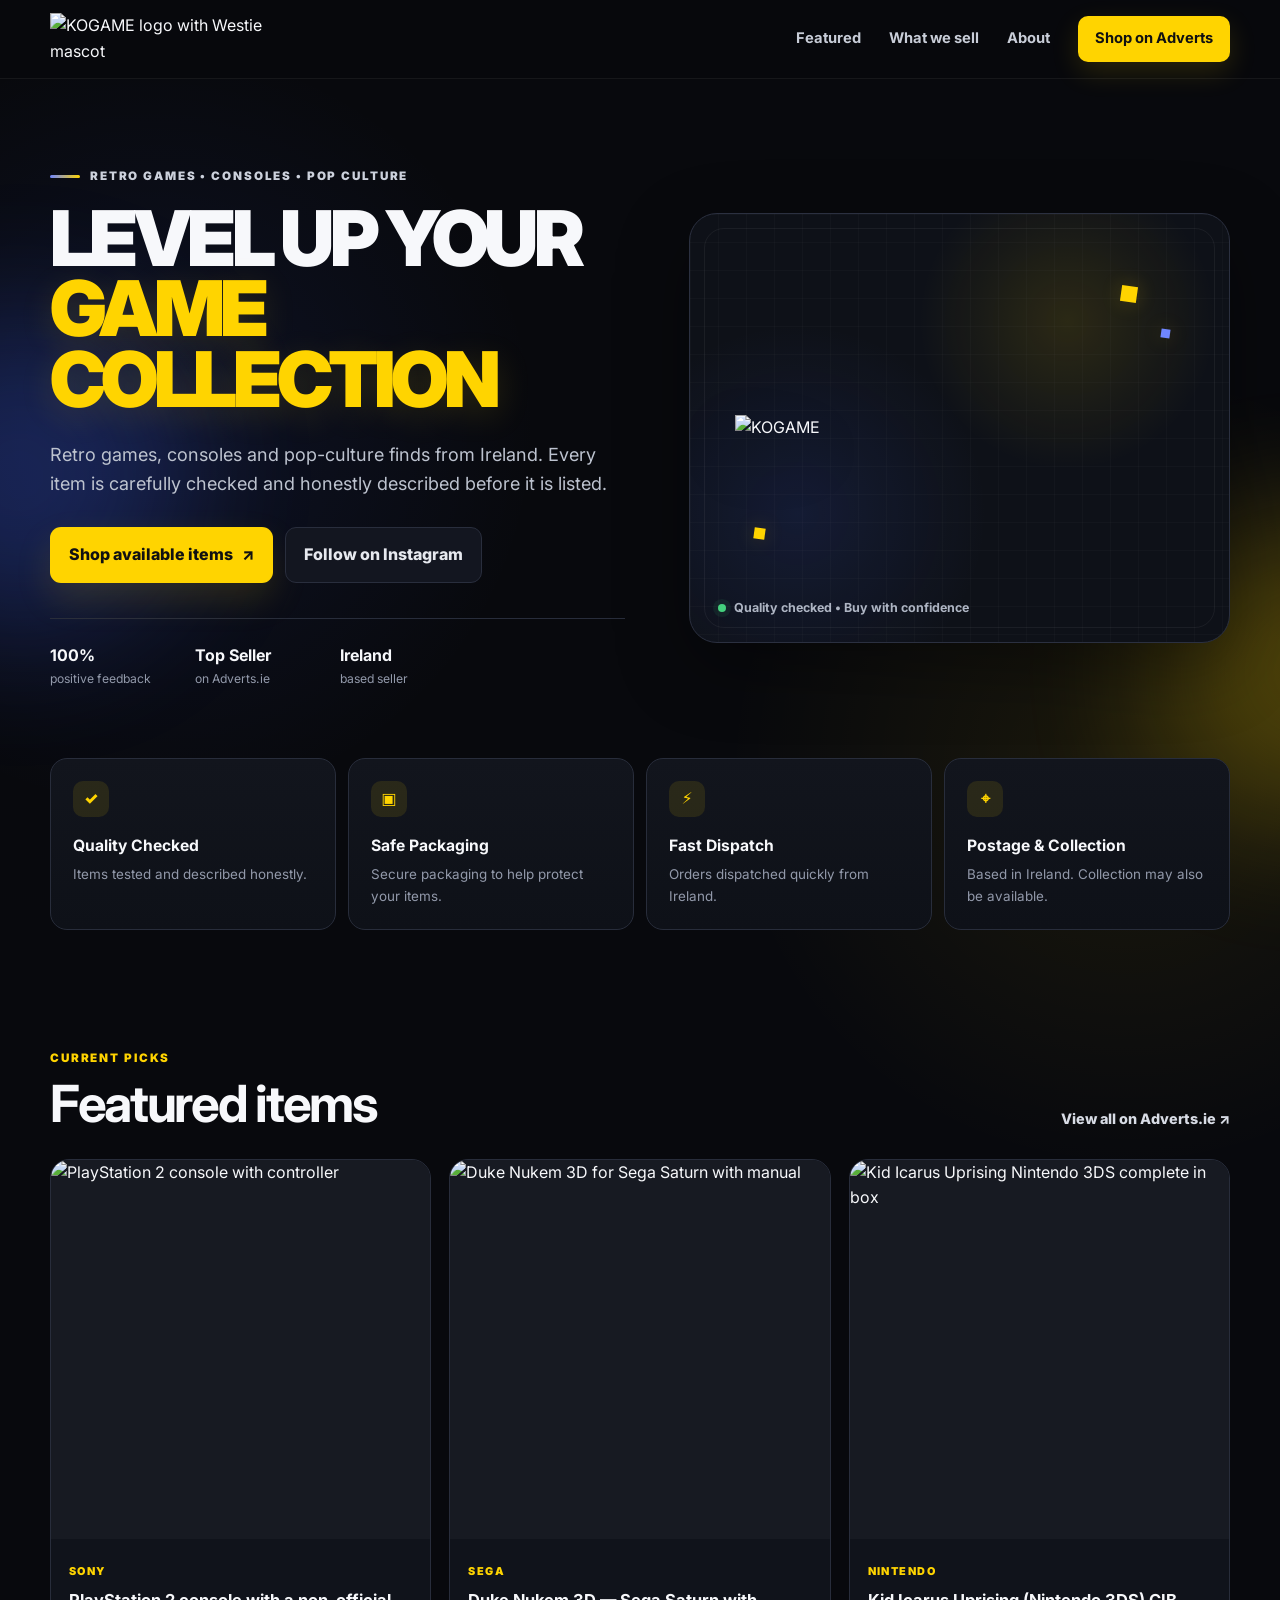
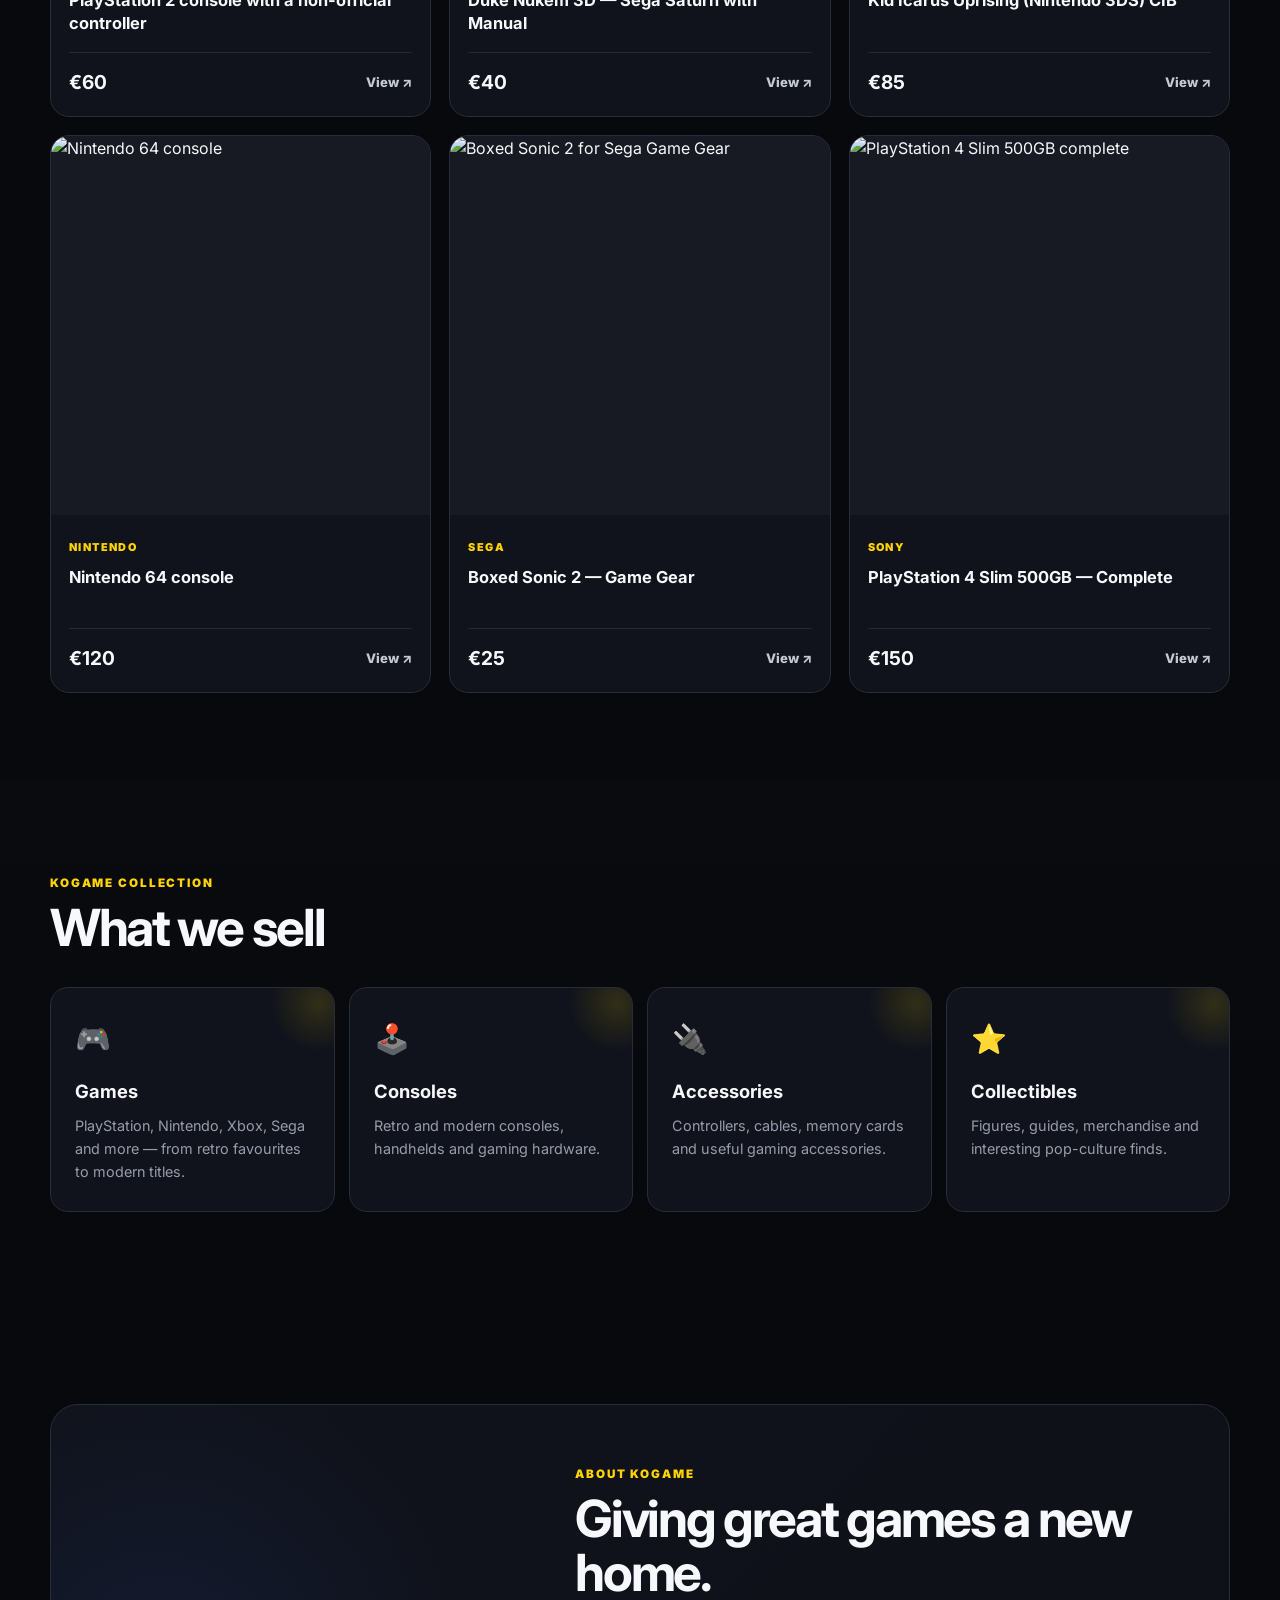
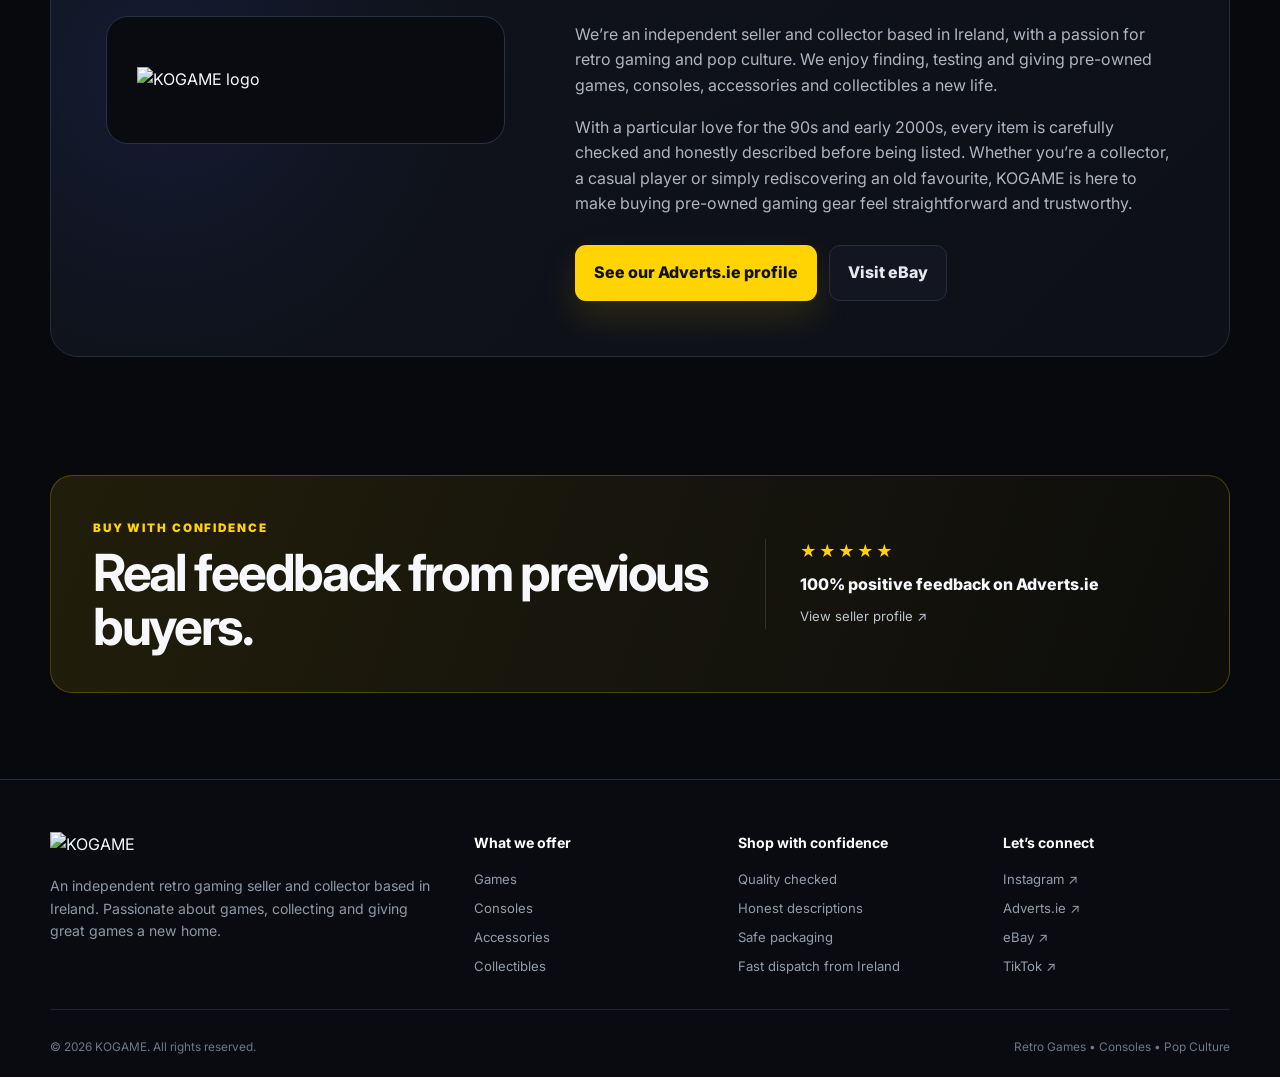
==== index.html @ 43f3b48e "Add files via upload" ====
<!doctype html>
<html lang="en">
<head>
  <meta charset="utf-8">
  <meta name="viewport" content="width=device-width, initial-scale=1">
  <title>KOGAME | Retro Gaming Shop Ireland</title>
  <meta name="description" content="KOGAME is an Ireland-based retro gaming seller offering tested pre-owned games, consoles, accessories and pop-culture collectibles.">
  <meta name="keywords" content="retro gaming Ireland, retro games Ireland, used games Ireland, consoles Ireland, gaming collectibles Ireland, KOGAME">
  <meta name="theme-color" content="#08090d">
  <meta property="og:title" content="KOGAME | Retro Gaming Shop Ireland">
  <meta property="og:description" content="Tested pre-owned games, consoles, accessories and pop-culture finds from Ireland.">
  <meta property="og:type" content="website">
  <meta property="og:url" content="https://kogame.ie/">
  <link rel="icon" type="image/png" href="assets/favicon.png">
  <link rel="preconnect" href="https://fonts.googleapis.com">
  <link rel="preconnect" href="https://fonts.gstatic.com" crossorigin>
  <link href="https://fonts.googleapis.com/css2?family=Inter:wght@400;500;600;700;800;900&display=swap" rel="stylesheet">
  <link rel="stylesheet" href="styles.css">
</head>
<body>
  <div class="page-glow glow-one"></div>
  <div class="page-glow glow-two"></div>

  <header class="site-header">
    <div class="wrap nav-wrap">
      <a class="brand" href="#top" aria-label="KOGAME home">
        <img src="assets/kogame-logo.png" alt="KOGAME logo with Westie mascot">
      </a>

      <button class="menu-toggle" aria-expanded="false" aria-controls="nav-links" aria-label="Open menu">
        <span></span><span></span><span></span>
      </button>

      <nav id="nav-links" class="nav-links">
        <a href="#featured">Featured</a>
        <a href="#what-we-sell">What we sell</a>
        <a href="#about">About</a>
        <a class="nav-cta" href="https://www.adverts.ie/member/2061189" target="_blank" rel="noopener">Shop on Adverts</a>
      </nav>
    </div>
  </header>

  <main id="top">
    <section class="hero">
      <div class="wrap hero-grid">
        <div class="hero-copy">
          <div class="eyebrow"><span></span> RETRO GAMES • CONSOLES • POP CULTURE</div>
          <h1>LEVEL UP YOUR<br><em>GAME COLLECTION</em></h1>
          <p class="hero-lead">Retro games, consoles and pop-culture finds from Ireland. Every item is carefully checked and honestly described before it is listed.</p>

          <div class="hero-actions">
            <a class="button primary" href="https://www.adverts.ie/member/2061189" target="_blank" rel="noopener">
              Shop available items
              <span aria-hidden="true">↗</span>
            </a>
            <a class="button ghost" href="https://www.instagram.com/kogamepopculture/" target="_blank" rel="noopener">Follow on Instagram</a>
          </div>

          <div class="proof-row">
            <div class="proof"><strong>100%</strong><span>positive feedback</span></div>
            <div class="proof"><strong>Top Seller</strong><span>on Adverts.ie</span></div>
            <div class="proof"><strong>Ireland</strong><span>based seller</span></div>
          </div>
        </div>

        <div class="hero-card">
          <div class="pixel pixel-a"></div>
          <div class="pixel pixel-b"></div>
          <div class="pixel pixel-c"></div>
          <div class="logo-stage">
            <img src="assets/kogame-logo.png" alt="KOGAME">
          </div>
          <div class="hero-card-footer">
            <span class="status-dot"></span>
            <span>Quality checked • Buy with confidence</span>
          </div>
        </div>
      </div>
    </section>

    <section class="trust-section">
      <div class="wrap trust-grid">
        <article class="trust-card">
          <div class="icon">✓</div>
          <h3>Quality Checked</h3>
          <p>Items tested and described honestly.</p>
        </article>
        <article class="trust-card">
          <div class="icon">▣</div>
          <h3>Safe Packaging</h3>
          <p>Secure packaging to help protect your items.</p>
        </article>
        <article class="trust-card">
          <div class="icon">⚡</div>
          <h3>Fast Dispatch</h3>
          <p>Orders dispatched quickly from Ireland.</p>
        </article>
        <article class="trust-card">
          <div class="icon">⌖</div>
          <h3>Postage & Collection</h3>
          <p>Based in Ireland. Collection may also be available.</p>
        </article>
      </div>
    </section>

    <section id="featured" class="section">
      <div class="wrap">
        <div class="section-heading">
          <div>
            <span class="kicker">CURRENT PICKS</span>
            <h2>Featured items</h2>
          </div>
          <a class="text-link" href="https://www.adverts.ie/member/2061189" target="_blank" rel="noopener">View all on Adverts.ie ↗</a>
        </div>

        <div class="product-grid">
          <article class="product-card">
            <a class="product-image" href="https://www.adverts.ie/playstation/playstation-2-console-with-a-non-official-controller/36833273" target="_blank" rel="noopener">
              <img src="https://static.wixstatic.com/media/7bc975_0e3e4da0a4d94efbb46abf03404a0f19~mv2.jpg/v1/fill/w_980,h_1350,al_c,q_85/20250413_144053.jpg" alt="PlayStation 2 console with controller" loading="lazy">
            </a>
            <div class="product-info">
              <span class="product-brand">Sony</span>
              <h3>PlayStation 2 console with a non-official controller</h3>
              <div class="product-bottom"><strong>€60</strong><a href="https://www.adverts.ie/playstation/playstation-2-console-with-a-non-official-controller/36833273" target="_blank" rel="noopener">View ↗</a></div>
            </div>
          </article>

          <article class="product-card">
            <a class="product-image" href="https://www.adverts.ie/arcade-retro/duke-nukem-3d-sega-saturn-with-manual/36929837" target="_blank" rel="noopener">
              <img src="https://static.wixstatic.com/media/7bc975_12a487d475cb450f885eb9f6accb5425~mv2.jpg/v1/fill/w_980,h_1457,al_c,q_85/20250413_173059.jpg" alt="Duke Nukem 3D for Sega Saturn with manual" loading="lazy">
            </a>
            <div class="product-info">
              <span class="product-brand">Sega</span>
              <h3>Duke Nukem 3D — Sega Saturn with Manual</h3>
              <div class="product-bottom"><strong>€40</strong><a href="https://www.adverts.ie/arcade-retro/duke-nukem-3d-sega-saturn-with-manual/36929837" target="_blank" rel="noopener">View ↗</a></div>
            </div>
          </article>

          <article class="product-card">
            <a class="product-image" href="https://www.adverts.ie/nintendo/kid-icarus-uprising-nintendo-3ds-cib-with-stand-and-cards-pal/39931054" target="_blank" rel="noopener">
              <img src="https://static.wixstatic.com/media/7bc975_9c5484ed12184a1ba7203ce684be5d2c~mv2.jpg/v1/fill/w_980,h_1028,al_c,q_85/20241116_083157.jpg" alt="Kid Icarus Uprising Nintendo 3DS complete in box" loading="lazy">
            </a>
            <div class="product-info">
              <span class="product-brand">Nintendo</span>
              <h3>Kid Icarus Uprising (Nintendo 3DS) CIB</h3>
              <div class="product-bottom"><strong>€85</strong><a href="https://www.adverts.ie/nintendo/kid-icarus-uprising-nintendo-3ds-cib-with-stand-and-cards-pal/39931054" target="_blank" rel="noopener">View ↗</a></div>
            </div>
          </article>

          <article class="product-card">
            <a class="product-image" href="https://www.adverts.ie/arcade-retro/nintendo-64-console/37557408" target="_blank" rel="noopener">
              <img src="https://static.wixstatic.com/media/7bc975_3c72bf5813f84c12871829c05ad9ed45~mv2.jpg/v1/fill/w_980,h_1054,al_c,q_85/20250705_085246.jpg" alt="Nintendo 64 console" loading="lazy">
            </a>
            <div class="product-info">
              <span class="product-brand">Nintendo</span>
              <h3>Nintendo 64 console</h3>
              <div class="product-bottom"><strong>€120</strong><a href="https://www.adverts.ie/arcade-retro/nintendo-64-console/37557408" target="_blank" rel="noopener">View ↗</a></div>
            </div>
          </article>

          <article class="product-card">
            <a class="product-image" href="https://www.adverts.ie/arcade-retro/boxed-sonic-2-game-gear/37186653" target="_blank" rel="noopener">
              <img src="https://static.wixstatic.com/media/7bc975_0bd6bf975157404e984df3b01d45c273~mv2.jpg/v1/fill/w_980,h_1094,al_c,q_85/20240907_174640.jpg" alt="Boxed Sonic 2 for Sega Game Gear" loading="lazy">
            </a>
            <div class="product-info">
              <span class="product-brand">Sega</span>
              <h3>Boxed Sonic 2 — Game Gear</h3>
              <div class="product-bottom"><strong>€25</strong><a href="https://www.adverts.ie/arcade-retro/boxed-sonic-2-game-gear/37186653" target="_blank" rel="noopener">View ↗</a></div>
            </div>
          </article>

          <article class="product-card">
            <a class="product-image" href="https://www.adverts.ie/playstation/playstation-4-slim-500gb-complete/40057435" target="_blank" rel="noopener">
              <img src="https://static.wixstatic.com/media/7bc975_f4949ce1ba084eb2b33ee7a012482999~mv2.jpg/v1/fill/w_980,h_1083,al_c,q_85/IMG_0043.jpg" alt="PlayStation 4 Slim 500GB complete" loading="lazy">
            </a>
            <div class="product-info">
              <span class="product-brand">Sony</span>
              <h3>PlayStation 4 Slim 500GB — Complete</h3>
              <div class="product-bottom"><strong>€150</strong><a href="https://www.adverts.ie/playstation/playstation-4-slim-500gb-complete/40057435" target="_blank" rel="noopener">View ↗</a></div>
            </div>
          </article>
        </div>
      </div>
    </section>

    <section id="what-we-sell" class="section categories-section">
      <div class="wrap">
        <div class="section-heading simple">
          <div>
            <span class="kicker">KOGAME COLLECTION</span>
            <h2>What we sell</h2>
          </div>
        </div>

        <div class="category-grid">
          <article class="category-card">
            <span class="category-icon">🎮</span>
            <h3>Games</h3>
            <p>PlayStation, Nintendo, Xbox, Sega and more — from retro favourites to modern titles.</p>
          </article>
          <article class="category-card">
            <span class="category-icon">🕹️</span>
            <h3>Consoles</h3>
            <p>Retro and modern consoles, handhelds and gaming hardware.</p>
          </article>
          <article class="category-card">
            <span class="category-icon">🔌</span>
            <h3>Accessories</h3>
            <p>Controllers, cables, memory cards and useful gaming accessories.</p>
          </article>
          <article class="category-card">
            <span class="category-icon">⭐</span>
            <h3>Collectibles</h3>
            <p>Figures, guides, merchandise and interesting pop-culture finds.</p>
          </article>
        </div>
      </div>
    </section>

    <section id="about" class="section about-section">
      <div class="wrap about-grid">
        <div class="about-logo">
          <img src="assets/kogame-logo.png" alt="KOGAME logo">
        </div>
        <div class="about-copy">
          <span class="kicker">ABOUT KOGAME</span>
          <h2>Giving great games a new home.</h2>
          <p>We’re an independent seller and collector based in Ireland, with a passion for retro gaming and pop culture. We enjoy finding, testing and giving pre-owned games, consoles, accessories and collectibles a new life.</p>
          <p>With a particular love for the 90s and early 2000s, every item is carefully checked and honestly described before being listed. Whether you’re a collector, a casual player or simply rediscovering an old favourite, KOGAME is here to make buying pre-owned gaming gear feel straightforward and trustworthy.</p>
          <div class="about-actions">
            <a class="button primary" href="https://www.adverts.ie/member/2061189" target="_blank" rel="noopener">See our Adverts.ie profile</a>
            <a class="button ghost" href="https://www.ebay.ie/usr/kogame-popculture" target="_blank" rel="noopener">Visit eBay</a>
          </div>
        </div>
      </div>
    </section>

    <section class="feedback-strip">
      <div class="wrap feedback-inner">
        <div>
          <span class="kicker">BUY WITH CONFIDENCE</span>
          <h2>Real feedback from previous buyers.</h2>
        </div>
        <div class="feedback-quote">
          <span class="stars">★★★★★</span>
          <p>100% positive feedback on Adverts.ie</p>
          <a href="https://www.adverts.ie/member/2061189" target="_blank" rel="noopener">View seller profile ↗</a>
        </div>
      </div>
    </section>
  </main>

  <footer>
    <div class="wrap footer-grid">
      <div class="footer-brand">
        <img src="assets/kogame-logo.png" alt="KOGAME">
        <p>An independent retro gaming seller and collector based in Ireland. Passionate about games, collecting and giving great games a new home.</p>
      </div>

      <div class="footer-col">
        <h3>What we offer</h3>
        <a href="#what-we-sell">Games</a>
        <a href="#what-we-sell">Consoles</a>
        <a href="#what-we-sell">Accessories</a>
        <a href="#what-we-sell">Collectibles</a>
      </div>

      <div class="footer-col">
        <h3>Shop with confidence</h3>
        <span>Quality checked</span>
        <span>Honest descriptions</span>
        <span>Safe packaging</span>
        <span>Fast dispatch from Ireland</span>
      </div>

      <div class="footer-col">
        <h3>Let’s connect</h3>
        <a href="https://www.instagram.com/kogamepopculture/" target="_blank" rel="noopener">Instagram ↗</a>
        <a href="https://www.adverts.ie/member/2061189" target="_blank" rel="noopener">Adverts.ie ↗</a>
        <a href="https://www.ebay.ie/usr/kogame-popculture" target="_blank" rel="noopener">eBay ↗</a>
        <a href="https://www.tiktok.com/@kogamepopculture" target="_blank" rel="noopener">TikTok ↗</a>
      </div>
    </div>

    <div class="wrap footer-bottom">
      <span>© <span id="year"></span> KOGAME. All rights reserved.</span>
      <span>Retro Games • Consoles • Pop Culture</span>
    </div>
  </footer>

  <script src="script.js"></script>
</body>
</html>
---- styles.css ----
:root{
  --bg:#08090d;
  --bg-2:#0e1017;
  --panel:#12151e;
  --panel-2:#171b26;
  --line:#282d3b;
  --text:#f7f8fb;
  --muted:#a9afbd;
  --yellow:#ffd400;
  --yellow-2:#ffb900;
  --blue:#6f86ff;
  --blue-2:#4166ff;
  --max:1180px;
  --shadow:0 24px 70px rgba(0,0,0,.35);
}

*{box-sizing:border-box}
html{scroll-behavior:smooth}
body{
  margin:0;
  font-family:Inter,system-ui,-apple-system,BlinkMacSystemFont,"Segoe UI",sans-serif;
  color:var(--text);
  background:
    radial-gradient(circle at 12% 10%, rgba(65,102,255,.10), transparent 24rem),
    radial-gradient(circle at 88% 18%, rgba(255,212,0,.08), transparent 25rem),
    var(--bg);
  line-height:1.6;
  overflow-x:hidden;
}
img{max-width:100%;display:block}
a{color:inherit;text-decoration:none}
button{font:inherit}
.wrap{width:min(calc(100% - 40px),var(--max));margin-inline:auto}
.page-glow{position:fixed;pointer-events:none;z-index:-1;filter:blur(70px);opacity:.25;border-radius:999px}
.glow-one{width:320px;height:320px;background:#4166ff;left:-140px;top:35%}
.glow-two{width:300px;height:300px;background:#ffd400;right:-180px;top:58%}

.site-header{
  position:sticky;
  top:0;
  z-index:50;
  background:rgba(8,9,13,.82);
  backdrop-filter:blur(18px);
  border-bottom:1px solid rgba(255,255,255,.06);
}
.nav-wrap{height:78px;display:flex;align-items:center;justify-content:space-between;gap:24px}
.brand{display:flex;align-items:center;width:225px;min-width:180px}
.brand img{width:100%;height:auto}
.nav-links{display:flex;align-items:center;gap:28px;font-size:.92rem;font-weight:700}
.nav-links>a:not(.nav-cta){color:#c8cdd8;transition:.2s ease}
.nav-links>a:not(.nav-cta):hover{color:#fff}
.nav-cta{
  background:var(--yellow);
  color:#111;
  padding:11px 17px;
  border-radius:10px;
  box-shadow:0 10px 28px rgba(255,212,0,.14);
}
.menu-toggle{display:none;background:none;border:0;padding:8px}
.menu-toggle span{display:block;width:24px;height:2px;background:#fff;margin:5px 0;border-radius:99px}

.hero{padding:88px 0 54px}
.hero-grid{display:grid;grid-template-columns:1.03fr .97fr;gap:64px;align-items:center}
.eyebrow,.kicker{font-size:.73rem;font-weight:900;letter-spacing:.16em;color:#ccd1dc}
.eyebrow{display:flex;align-items:center;gap:10px;margin-bottom:18px}
.eyebrow span{width:30px;height:3px;border-radius:99px;background:linear-gradient(90deg,var(--blue),var(--yellow))}
.hero h1{
  font-size:clamp(3rem,6vw,5.8rem);
  letter-spacing:-.06em;
  line-height:.92;
  margin:0 0 24px;
  font-weight:900;
}
.hero h1 em{
  font-style:normal;
  color:var(--yellow);
  text-shadow:0 8px 34px rgba(255,212,0,.14);
}
.hero-lead{font-size:1.13rem;color:#bdc3cf;max-width:650px;margin:0 0 30px}
.hero-actions{display:flex;gap:12px;flex-wrap:wrap}
.button{
  display:inline-flex;
  align-items:center;
  justify-content:center;
  gap:9px;
  padding:14px 18px;
  border-radius:11px;
  font-weight:800;
  border:1px solid transparent;
  transition:.2s ease;
}
.button:hover{transform:translateY(-2px)}
.button.primary{background:var(--yellow);color:#111;box-shadow:0 16px 36px rgba(255,212,0,.13)}
.button.primary:hover{background:#ffe038}
.button.ghost{background:#131620;border-color:#292e3d;color:#e7e9ef}
.button.ghost:hover{border-color:#454c60;background:#181c27}
.proof-row{display:flex;flex-wrap:wrap;gap:20px;margin-top:35px;padding-top:24px;border-top:1px solid var(--line)}
.proof{display:flex;flex-direction:column;min-width:125px}
.proof strong{font-size:1rem}
.proof span{font-size:.76rem;color:#9299aa}

.hero-card{
  min-height:430px;
  position:relative;
  border:1px solid #2b3040;
  border-radius:28px;
  background:
    linear-gradient(rgba(255,255,255,.018) 1px, transparent 1px),
    linear-gradient(90deg, rgba(255,255,255,.018) 1px, transparent 1px),
    radial-gradient(circle at 70% 25%,rgba(255,212,0,.12),transparent 30%),
    radial-gradient(circle at 20% 70%,rgba(65,102,255,.12),transparent 36%),
    #0e1118;
  background-size:28px 28px,28px 28px,auto,auto,auto;
  box-shadow:var(--shadow);
  overflow:hidden;
  display:flex;
  align-items:center;
  justify-content:center;
  padding:45px;
}
.hero-card:before{
  content:"";
  position:absolute;
  inset:14px;
  border:1px solid rgba(255,255,255,.055);
  border-radius:20px;
}
.logo-stage{position:relative;z-index:2;width:100%;filter:drop-shadow(0 24px 28px rgba(0,0,0,.48))}
.hero-card-footer{
  position:absolute;
  left:28px;right:28px;bottom:24px;
  display:flex;align-items:center;gap:8px;
  color:#aeb5c3;font-size:.78rem;font-weight:700;
}
.status-dot{width:8px;height:8px;background:#44d17d;border-radius:50%;box-shadow:0 0 0 5px rgba(68,209,125,.08)}
.pixel{position:absolute;background:var(--yellow);transform:rotate(8deg);box-shadow:0 0 20px rgba(255,212,0,.22)}
.pixel-a{width:16px;height:16px;right:17%;top:17%}
.pixel-b{width:9px;height:9px;right:11%;top:27%;background:var(--blue)}
.pixel-c{width:11px;height:11px;left:12%;bottom:24%}

.trust-section{padding:16px 0 26px}
.trust-grid{display:grid;grid-template-columns:repeat(4,1fr);gap:12px}
.trust-card{
  padding:22px;
  border:1px solid var(--line);
  border-radius:17px;
  background:linear-gradient(180deg,#12151d,#0e1118);
}
.trust-card .icon{
  width:36px;height:36px;border-radius:10px;
  display:grid;place-items:center;
  background:rgba(255,212,0,.10);
  color:var(--yellow);
  margin-bottom:16px;
  font-weight:900;
}
.trust-card h3{margin:0 0 6px;font-size:.98rem}
.trust-card p{margin:0;color:#9299aa;font-size:.84rem}

.section{padding:88px 0}
.section-heading{display:flex;align-items:end;justify-content:space-between;gap:24px;margin-bottom:28px}
.section-heading.simple{margin-bottom:32px}
.section h2,.feedback-strip h2{font-size:clamp(2rem,4vw,3.4rem);line-height:1.05;letter-spacing:-.045em;margin:7px 0 0}
.kicker{color:var(--yellow)}
.text-link{font-size:.9rem;font-weight:800;color:#d8dce5}
.text-link:hover{color:var(--yellow)}

.product-grid{display:grid;grid-template-columns:repeat(3,1fr);gap:18px}
.product-card{
  background:#10131b;
  border:1px solid var(--line);
  border-radius:19px;
  overflow:hidden;
  transition:.23s ease;
}
.product-card:hover{transform:translateY(-5px);border-color:#3b4255;box-shadow:0 20px 55px rgba(0,0,0,.28)}
.product-image{display:block;aspect-ratio:1/1;background:#171a22;overflow:hidden}
.product-image img{width:100%;height:100%;object-fit:cover;transition:transform .35s ease}
.product-card:hover .product-image img{transform:scale(1.035)}
.product-info{padding:18px}
.product-brand{font-size:.68rem;font-weight:900;letter-spacing:.13em;text-transform:uppercase;color:var(--yellow)}
.product-info h3{font-size:1.03rem;line-height:1.35;margin:7px 0 18px;min-height:2.7em}
.product-bottom{display:flex;align-items:center;justify-content:space-between;padding-top:14px;border-top:1px solid #252a36}
.product-bottom strong{font-size:1.2rem}
.product-bottom a{font-size:.82rem;font-weight:800;color:#c4c9d4}
.product-bottom a:hover{color:var(--yellow)}

.categories-section{background:linear-gradient(180deg,rgba(255,255,255,.012),rgba(255,255,255,0))}
.category-grid{display:grid;grid-template-columns:repeat(4,1fr);gap:14px}
.category-card{
  position:relative;
  padding:28px 24px;
  border:1px solid var(--line);
  background:#10131b;
  border-radius:18px;
  overflow:hidden;
}
.category-card:after{
  content:"";position:absolute;right:-35px;top:-35px;width:100px;height:100px;
  background:radial-gradient(circle,rgba(255,212,0,.14),transparent 68%);
}
.category-icon{font-size:1.8rem}
.category-card h3{margin:15px 0 7px;font-size:1.15rem}
.category-card p{margin:0;color:#969dac;font-size:.9rem}

.about-section{padding-top:104px}
.about-grid{
  display:grid;grid-template-columns:.8fr 1.2fr;gap:70px;align-items:center;
  border:1px solid var(--line);border-radius:28px;
  background:
    radial-gradient(circle at 10% 50%,rgba(65,102,255,.10),transparent 28%),
    linear-gradient(135deg,#10131b,#0d1017);
  padding:55px;
}
.about-logo{
  padding:50px 30px;border:1px solid #2b3141;border-radius:22px;
  background:#090b10;
}
.about-copy h2{margin-bottom:22px}
.about-copy p{color:#aeb5c1}
.about-actions{display:flex;gap:12px;flex-wrap:wrap;margin-top:28px}

.feedback-strip{padding:30px 0 86px}
.feedback-inner{
  display:grid;grid-template-columns:1.2fr .8fr;gap:40px;align-items:center;
  padding:38px 42px;border-radius:22px;
  border:1px solid rgba(255,212,0,.24);
  background:linear-gradient(110deg,rgba(255,212,0,.10),rgba(255,212,0,.025));
}
.feedback-quote{border-left:1px solid rgba(255,255,255,.12);padding-left:34px}
.stars{color:var(--yellow);letter-spacing:.12em}
.feedback-quote p{font-weight:800;margin:8px 0 5px}
.feedback-quote a{font-size:.82rem;color:#bfc5d0}

footer{border-top:1px solid var(--line);padding:52px 0 20px;background:#090b10}
.footer-grid{display:grid;grid-template-columns:1.7fr repeat(3,1fr);gap:38px}
.footer-brand img{width:230px;margin-bottom:18px}
.footer-brand p{max-width:430px;color:#8f97a7;font-size:.88rem}
.footer-col{display:flex;flex-direction:column;gap:8px}
.footer-col h3{font-size:.88rem;margin:0 0 7px;color:#fff}
.footer-col a,.footer-col span{font-size:.82rem;color:#949cac}
.footer-col a:hover{color:var(--yellow)}
.footer-bottom{
  display:flex;justify-content:space-between;gap:20px;
  color:#6f7788;font-size:.74rem;
  padding-top:28px;margin-top:32px;border-top:1px solid #202530;
}

@media (max-width: 980px){
  .hero-grid{grid-template-columns:1fr;gap:38px}
  .hero-card{min-height:350px}
  .trust-grid{grid-template-columns:repeat(2,1fr)}
  .product-grid{grid-template-columns:repeat(2,1fr)}
  .category-grid{grid-template-columns:repeat(2,1fr)}
  .about-grid{grid-template-columns:1fr;padding:38px;gap:30px}
  .about-logo{padding:30px}
  .footer-grid{grid-template-columns:repeat(2,1fr)}
}

@media (max-width: 760px){
  .wrap{width:min(calc(100% - 28px),var(--max))}
  .nav-wrap{height:68px}
  .brand{width:190px}
  .menu-toggle{display:block}
  .nav-links{
    display:none;position:absolute;top:68px;left:14px;right:14px;
    background:#11141d;border:1px solid #2a3040;border-radius:16px;
    padding:16px;flex-direction:column;align-items:stretch;gap:4px;
    box-shadow:0 22px 50px rgba(0,0,0,.4);
  }
  .nav-links.open{display:flex}
  .nav-links a{padding:11px 10px}
  .nav-cta{text-align:center;margin-top:5px}
  .hero{padding-top:60px}
  .hero h1{font-size:clamp(2.8rem,14vw,4.4rem)}
  .hero-card{min-height:280px;padding:35px 22px 55px}
  .proof-row{gap:14px}
  .proof{min-width:100px}
  .trust-grid,.product-grid,.category-grid{grid-template-columns:1fr}
  .section{padding:68px 0}
  .section-heading{align-items:flex-start;flex-direction:column}
  .product-info h3{min-height:0}
  .about-grid{padding:26px}
  .feedback-inner{grid-template-columns:1fr;padding:30px 26px}
  .feedback-quote{border-left:0;border-top:1px solid rgba(255,255,255,.12);padding-left:0;padding-top:24px}
  .footer-grid{grid-template-columns:1fr 1fr}
  .footer-brand{grid-column:1/-1}
  .footer-bottom{flex-direction:column}
}

@media (max-width: 480px){
  .brand{width:165px}
  .hero-actions .button{width:100%}
  .trust-grid{grid-template-columns:1fr}
  .footer-grid{grid-template-columns:1fr}
  .footer-brand{grid-column:auto}
}
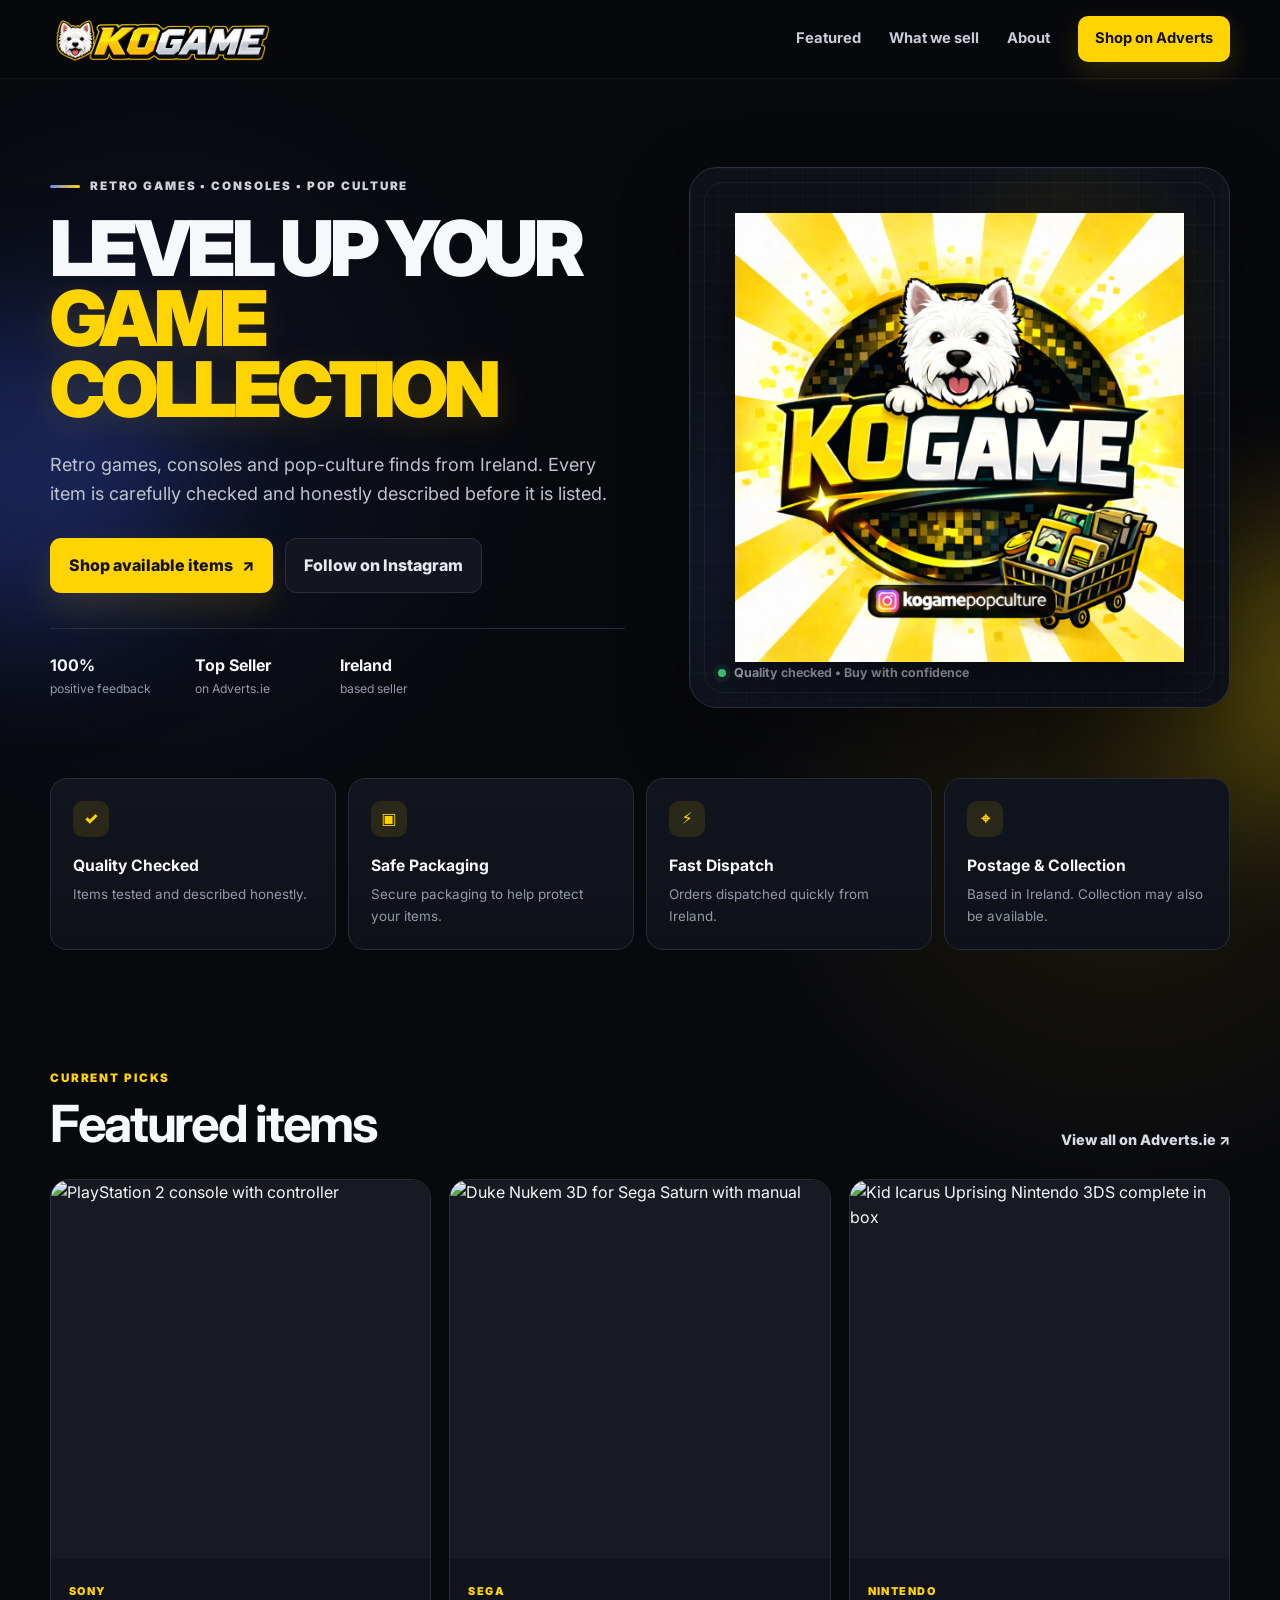
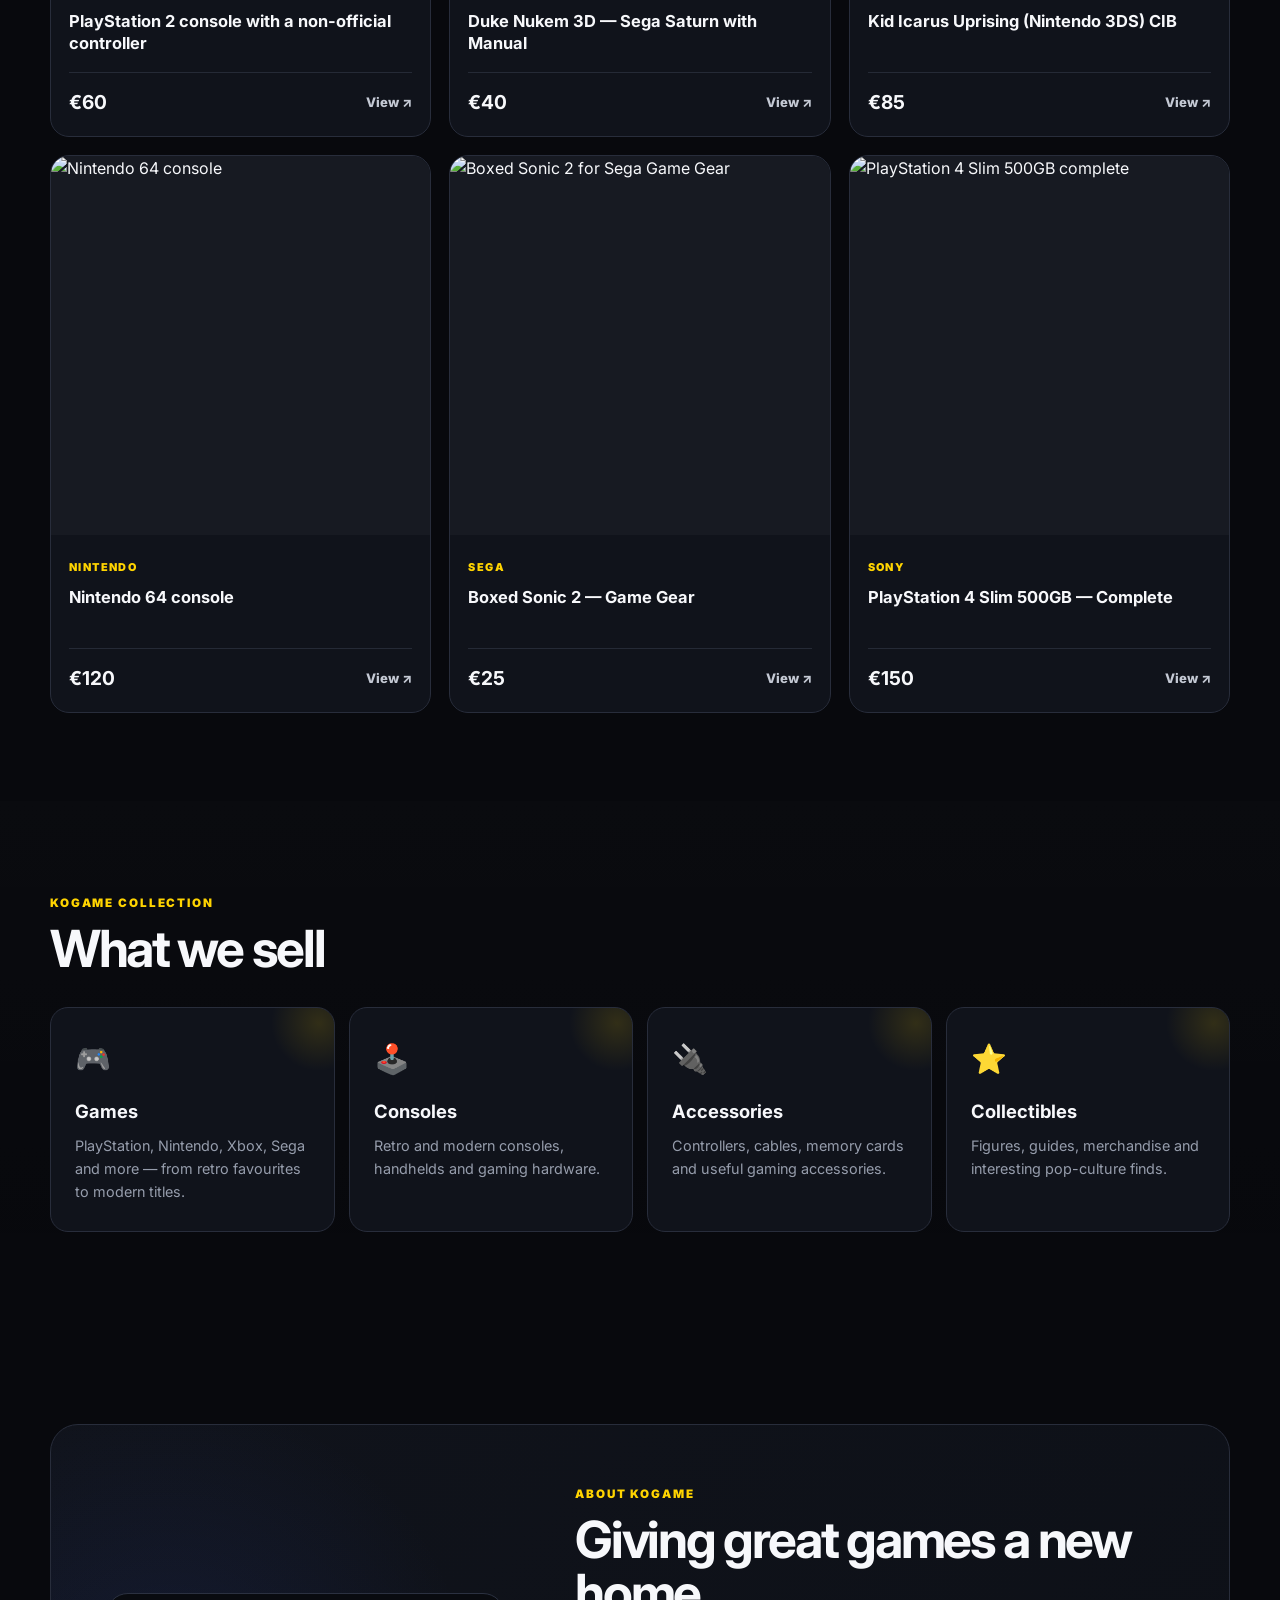
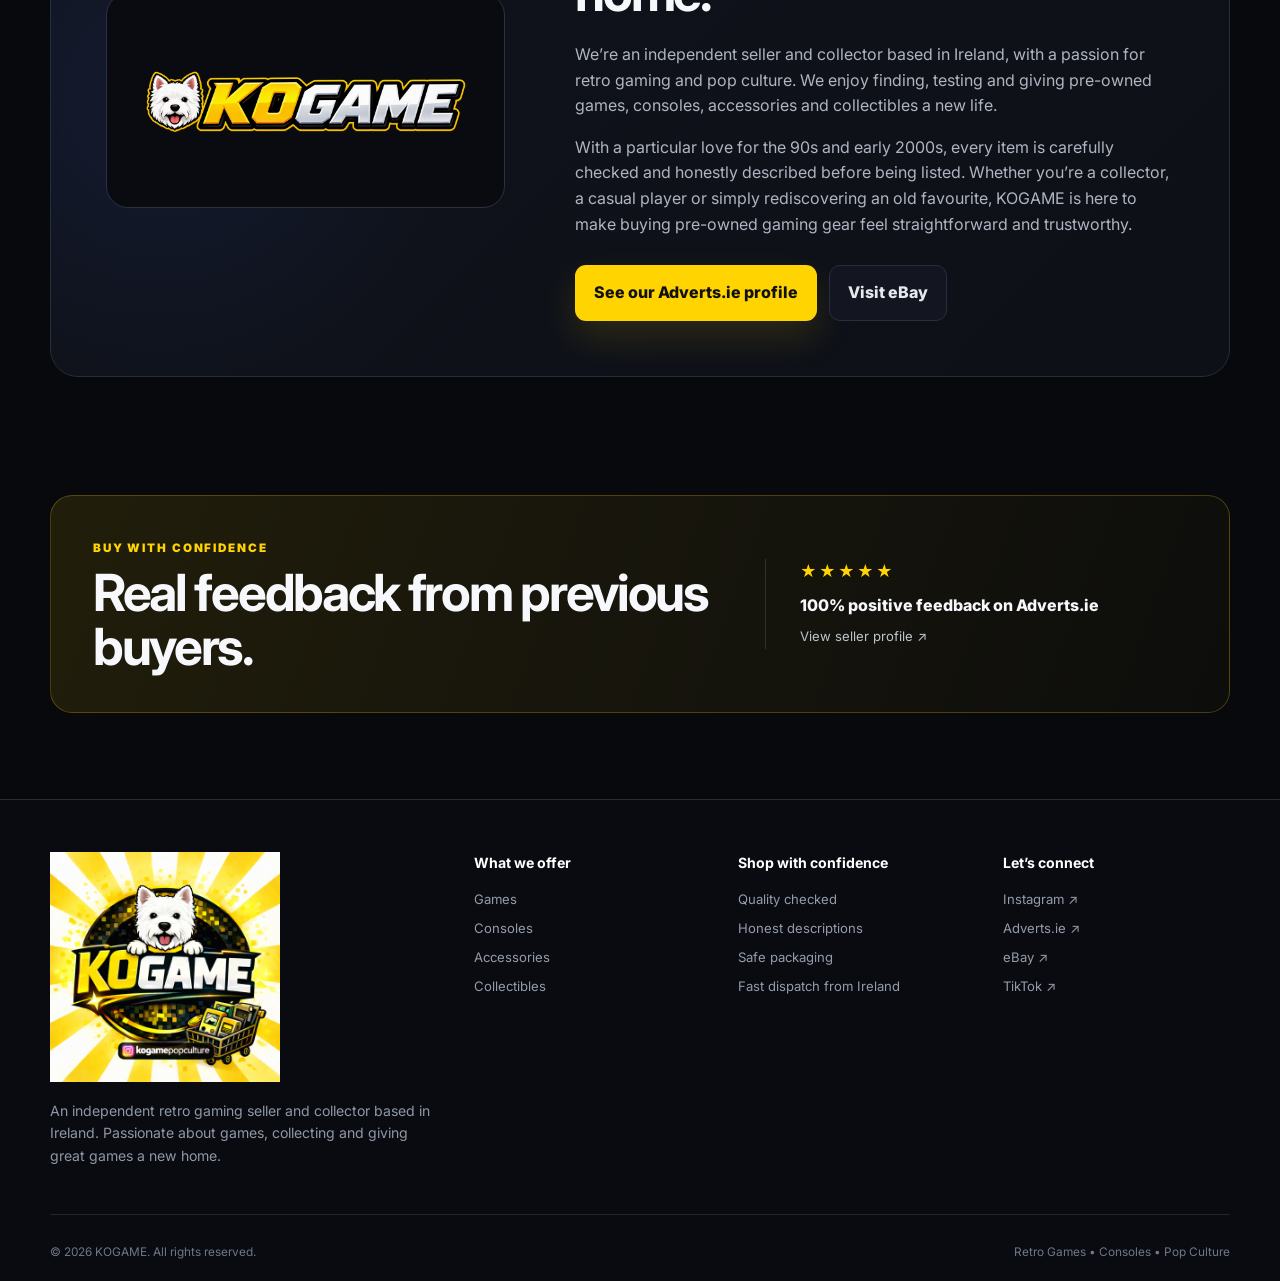
==== commit 187f579c: "Update index.html" ====
--- a/index.html
+++ b/index.html
@@ -68,7 +68,7 @@
           <div class="pixel pixel-b"></div>
           <div class="pixel pixel-c"></div>
           <div class="logo-stage">
-            <img src="assets/kogame-logo.png" alt="KOGAME">
+            <img src="assets/hero-image.png" alt="Retro gaming collection">
           </div>
           <div class="hero-card-footer">
             <span class="status-dot"></span>
@@ -253,7 +253,7 @@
   <footer>
     <div class="wrap footer-grid">
       <div class="footer-brand">
-        <img src="assets/kogame-logo.png" alt="KOGAME">
+        <img src="assets/hero-image.png" alt="Retro gaming collection">
         <p>An independent retro gaming seller and collector based in Ireland. Passionate about games, collecting and giving great games a new home.</p>
       </div>
 
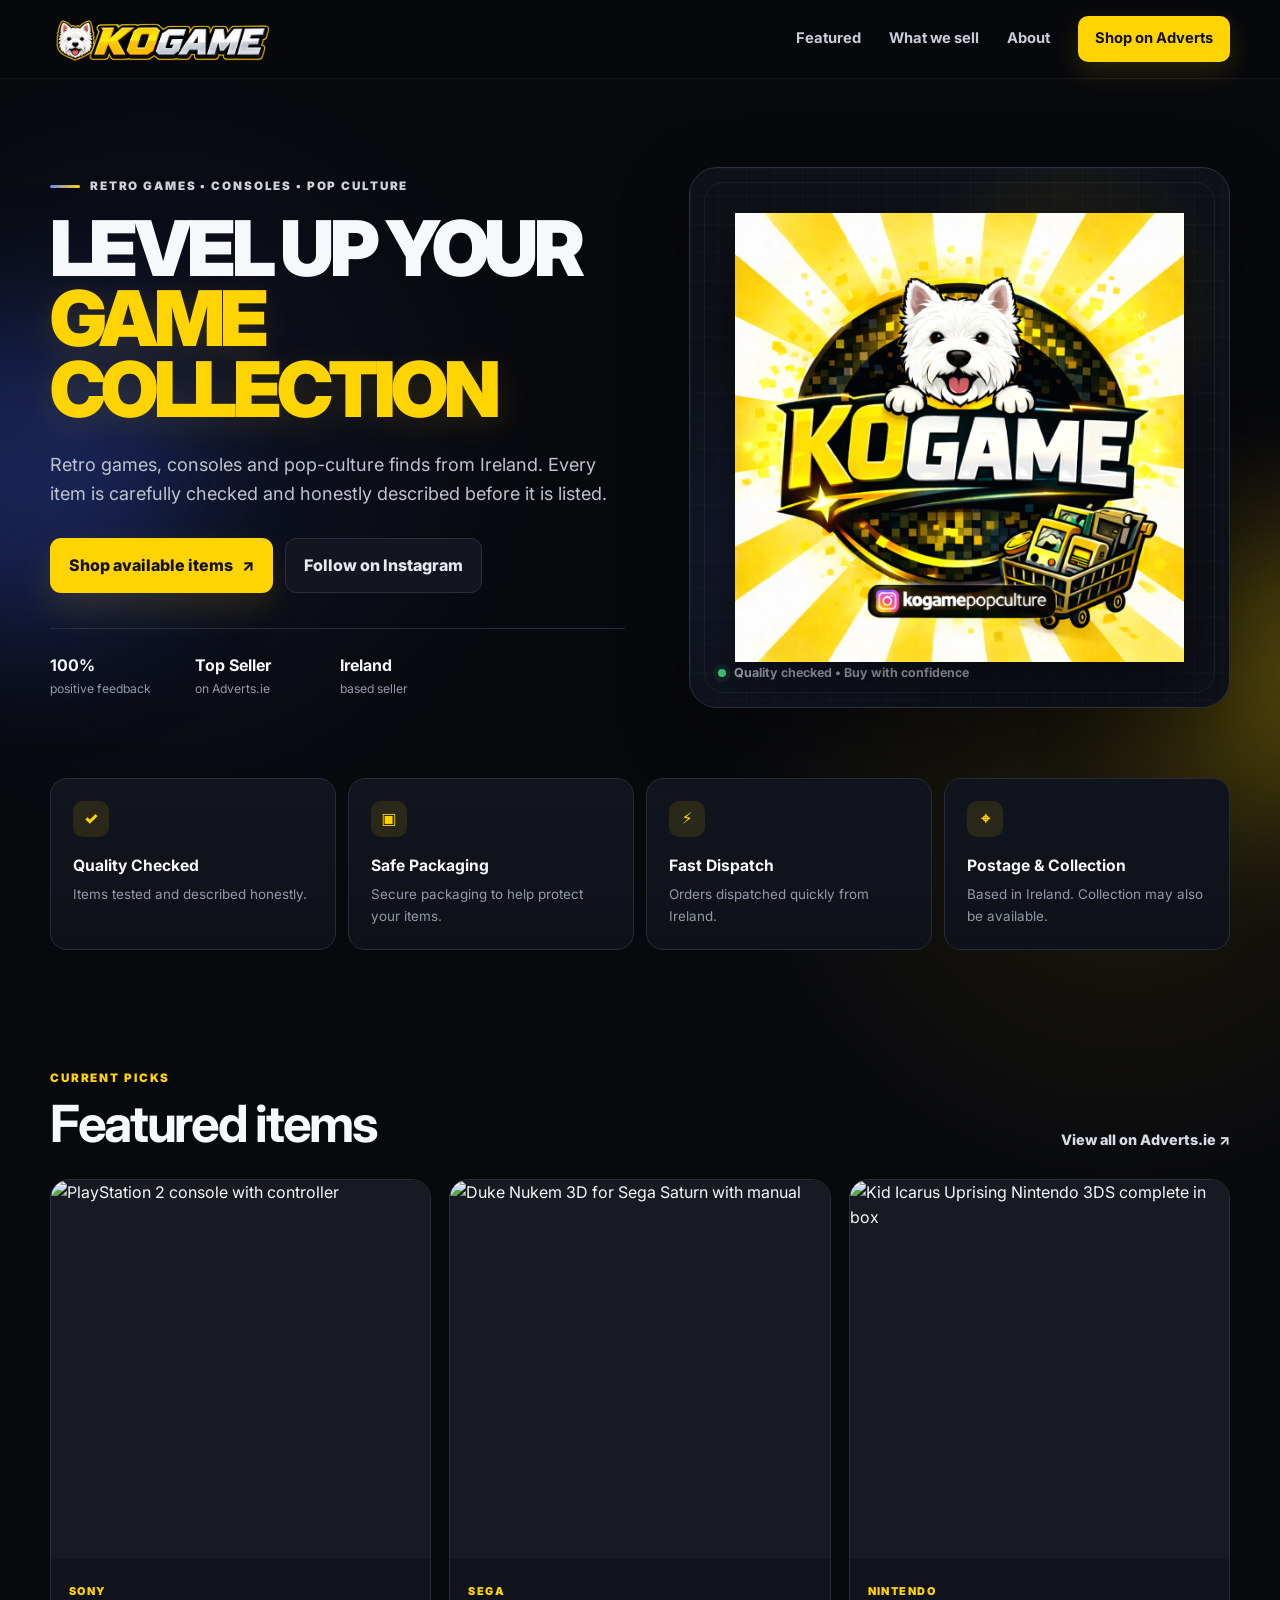
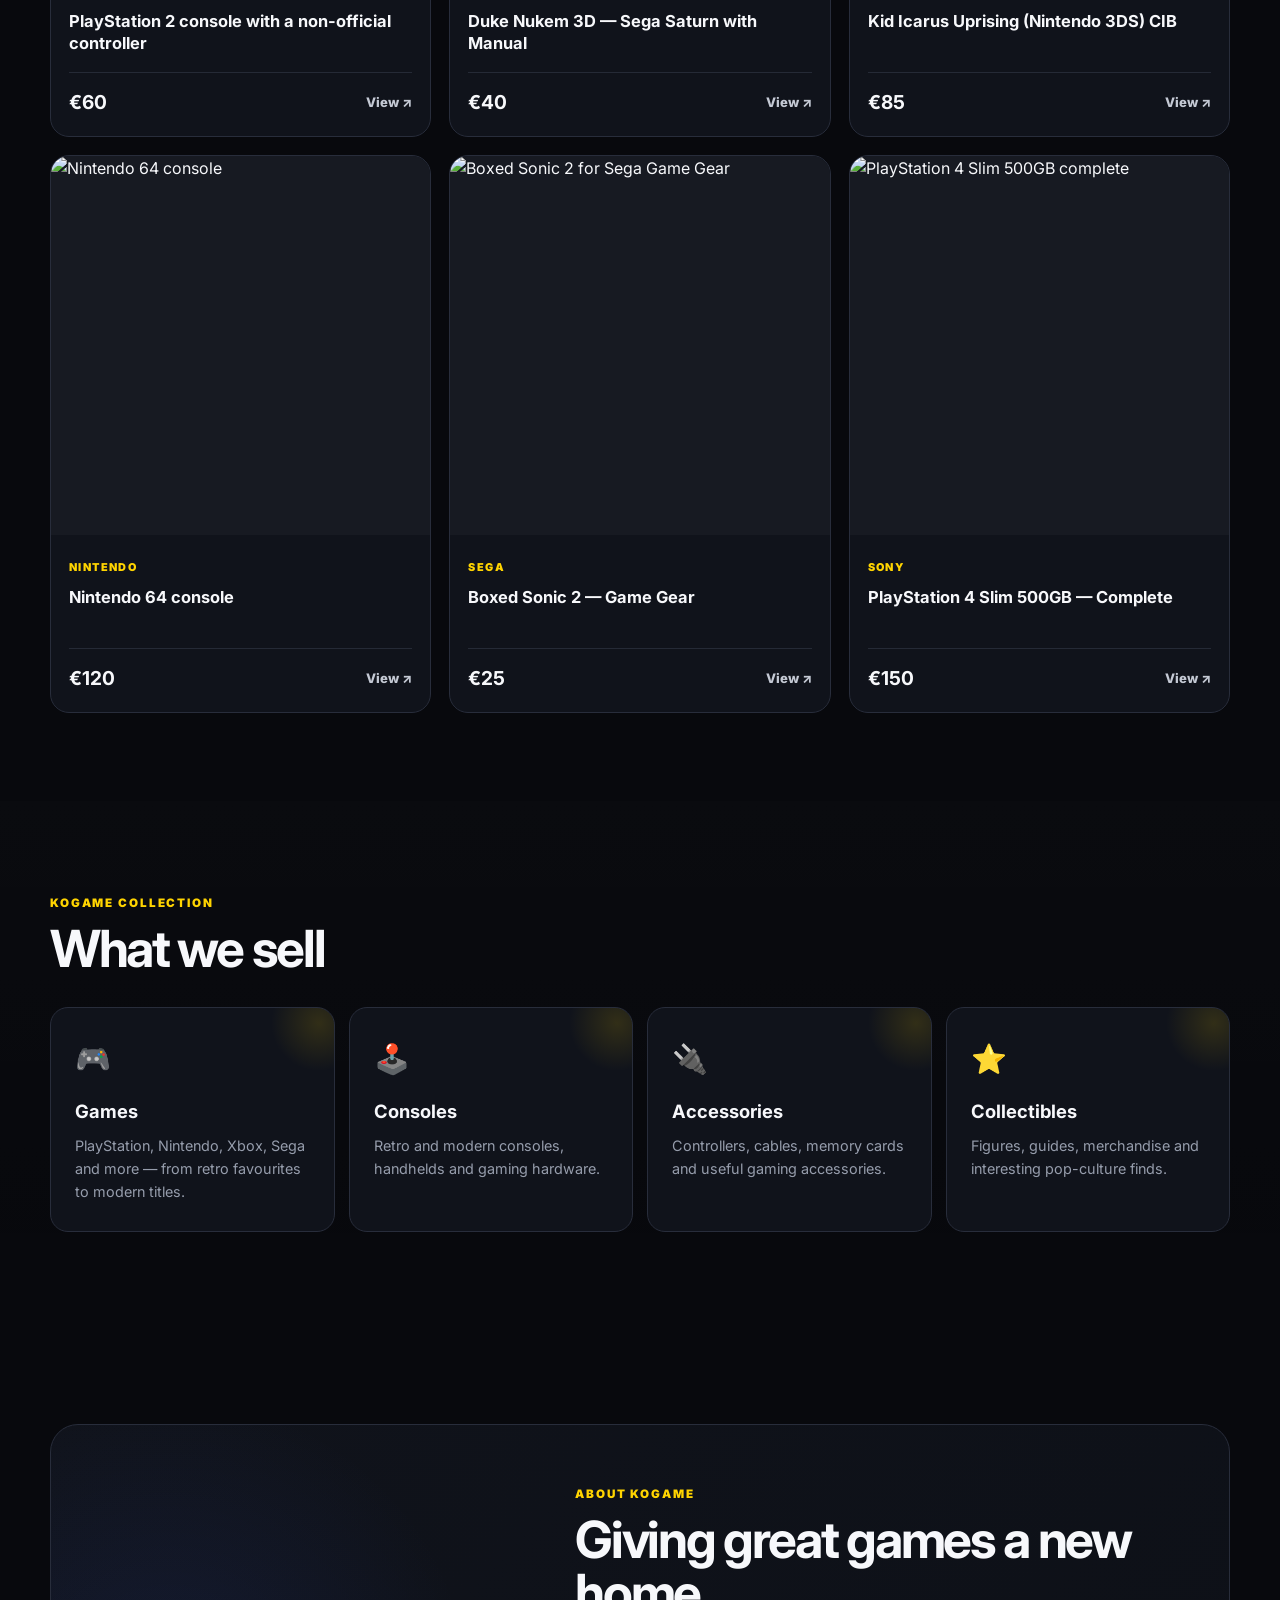
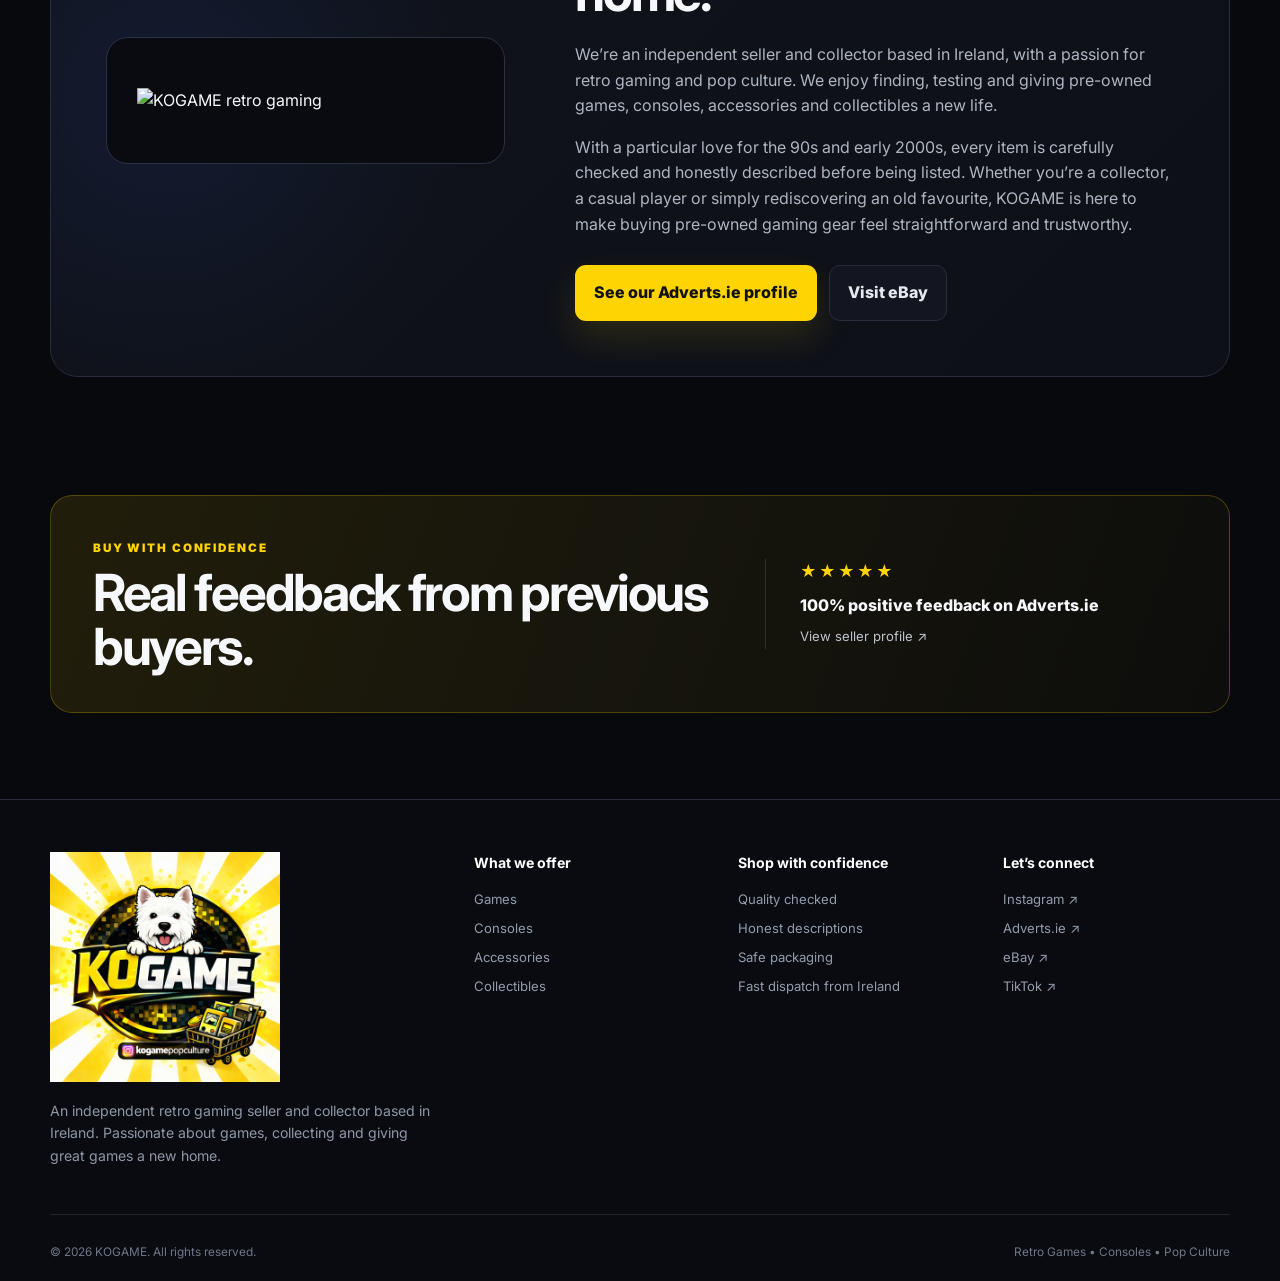
==== commit 19fcb4a3: "Update index.html" ====
--- a/index.html
+++ b/index.html
@@ -220,7 +220,7 @@
     <section id="about" class="section about-section">
       <div class="wrap about-grid">
         <div class="about-logo">
-          <img src="assets/kogame-logo.png" alt="KOGAME logo">
+          <img src="assets/about-image.png" alt="KOGAME retro gaming">
         </div>
         <div class="about-copy">
           <span class="kicker">ABOUT KOGAME</span>
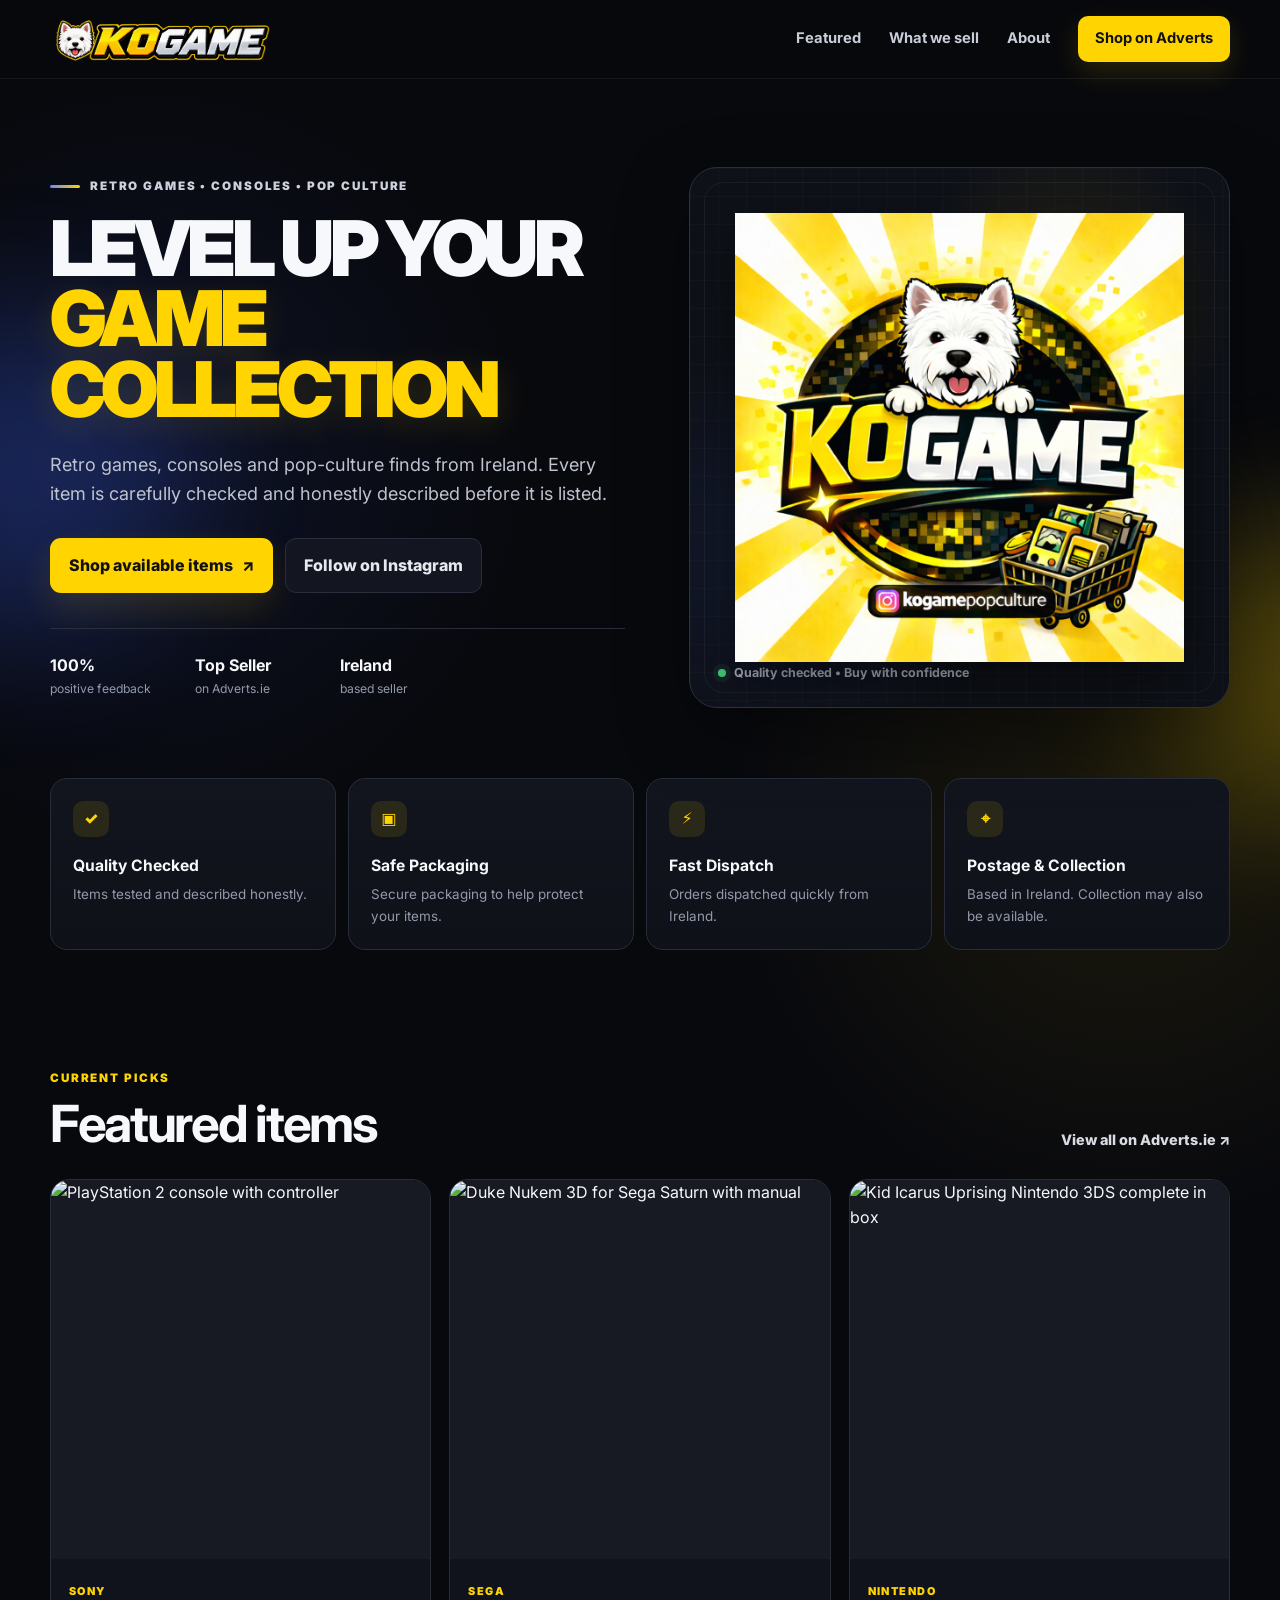
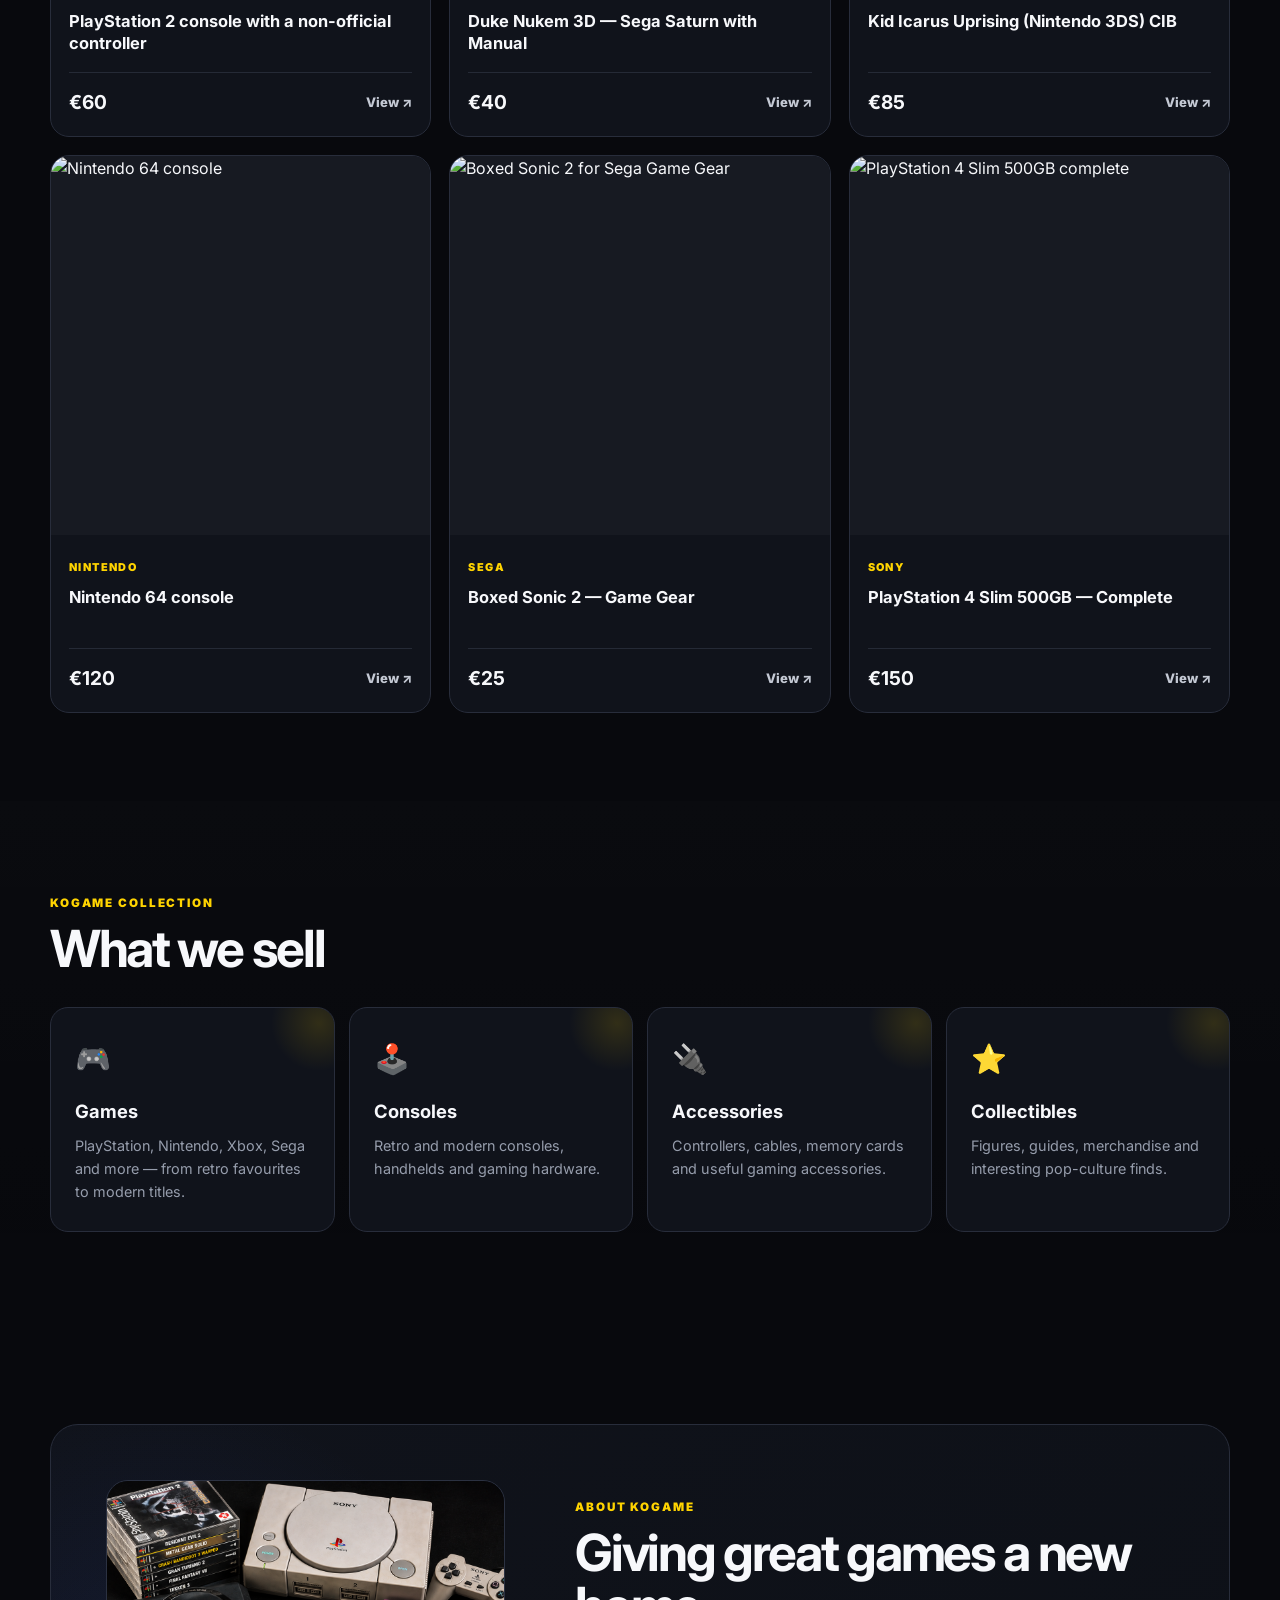
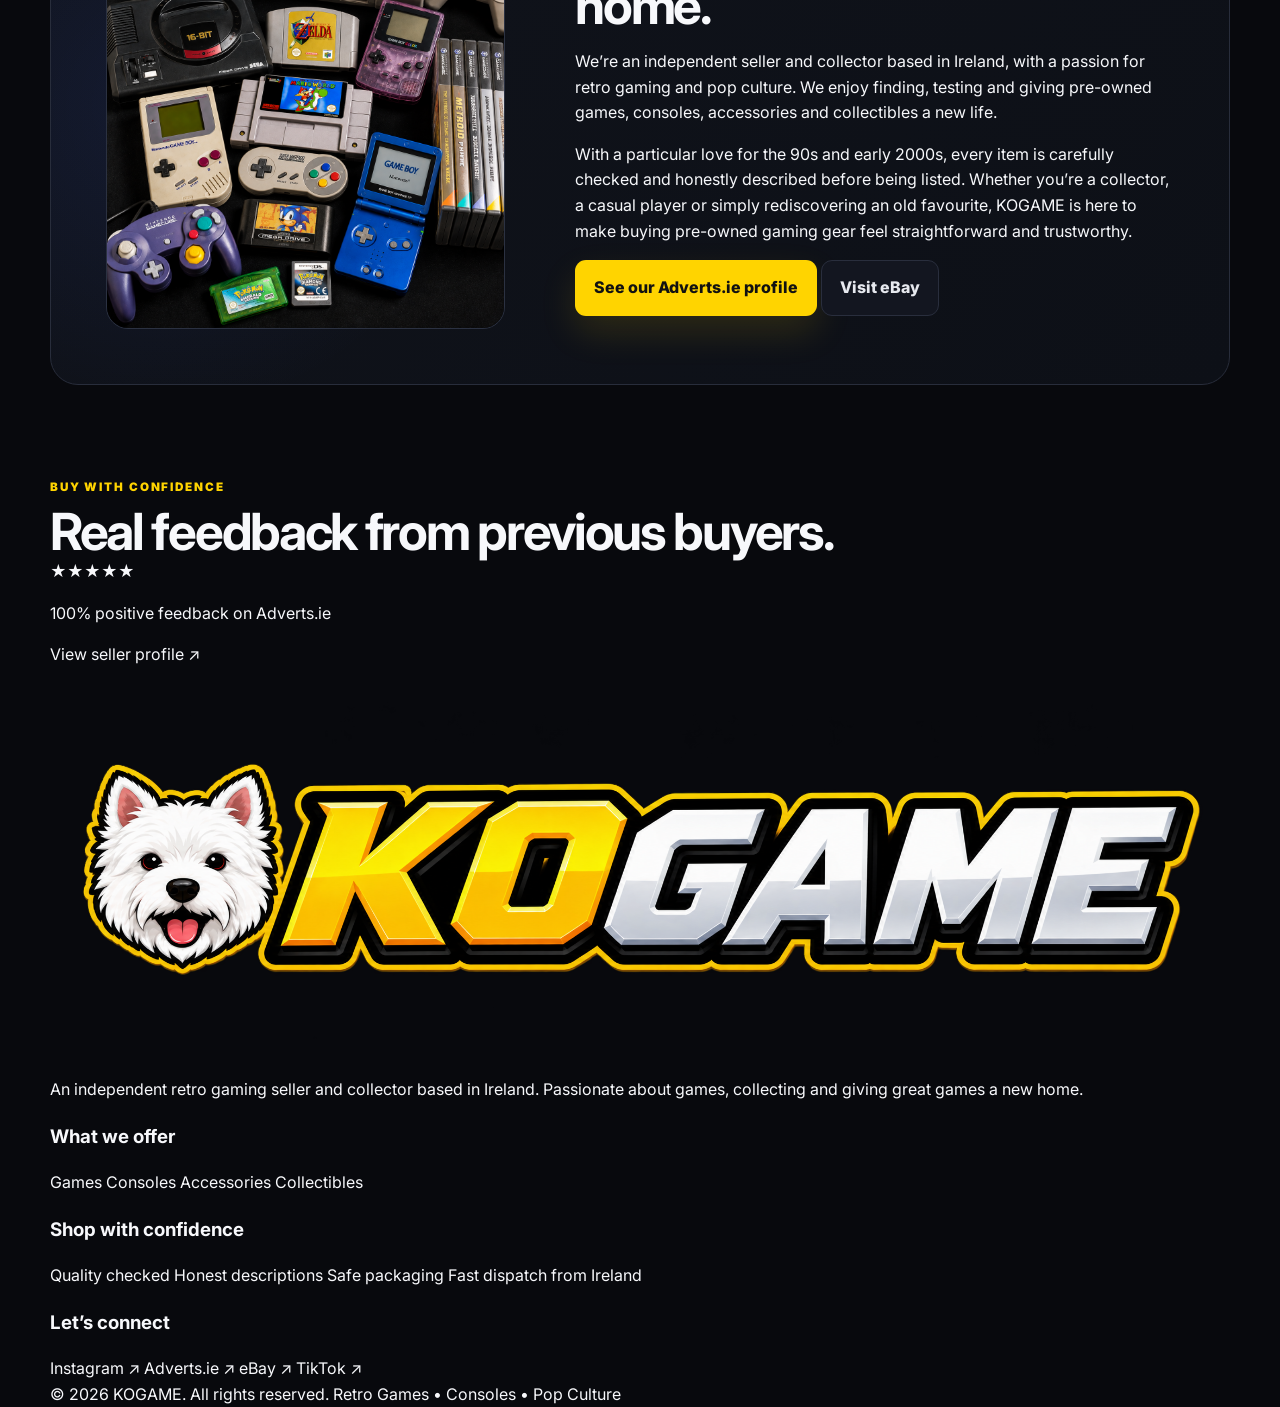
==== commit 3dc93b29: "Update index.html" ====
--- a/index.html
+++ b/index.html
@@ -253,7 +253,7 @@
   <footer>
     <div class="wrap footer-grid">
       <div class="footer-brand">
-        <img src="assets/hero-image.png" alt="Retro gaming collection">
+        <img src="assets//kogame-logo.png" alt="Retro gaming collection">
         <p>An independent retro gaming seller and collector based in Ireland. Passionate about games, collecting and giving great games a new home.</p>
       </div>
 
--- a/styles.css
+++ b/styles.css
@@ -213,8 +213,14 @@
   padding:55px;
 }
 .about-logo{
-  padding:50px 30px;border:1px solid #2b3141;border-radius:22px;
-  background:#090b10;
+  padding:0;border:1px solid #2b3141;border-radius:22px;
+  background:#090b10;overflow:hidden;
+  
+.about-logo img{
+    width:100%;
+    height:100%;
+    display:block;
+    object-fit:cover;
 }
 .about-copy h2{margin-bottom:22px}
 .about-copy p{color:#aeb5c1}
@@ -253,7 +259,7 @@
   .product-grid{grid-template-columns:repeat(2,1fr)}
   .category-grid{grid-template-columns:repeat(2,1fr)}
   .about-grid{grid-template-columns:1fr;padding:38px;gap:30px}
-  .about-logo{padding:30px}
+  .about-logo{padding:0}
   .footer-grid{grid-template-columns:repeat(2,1fr)}
 }
 
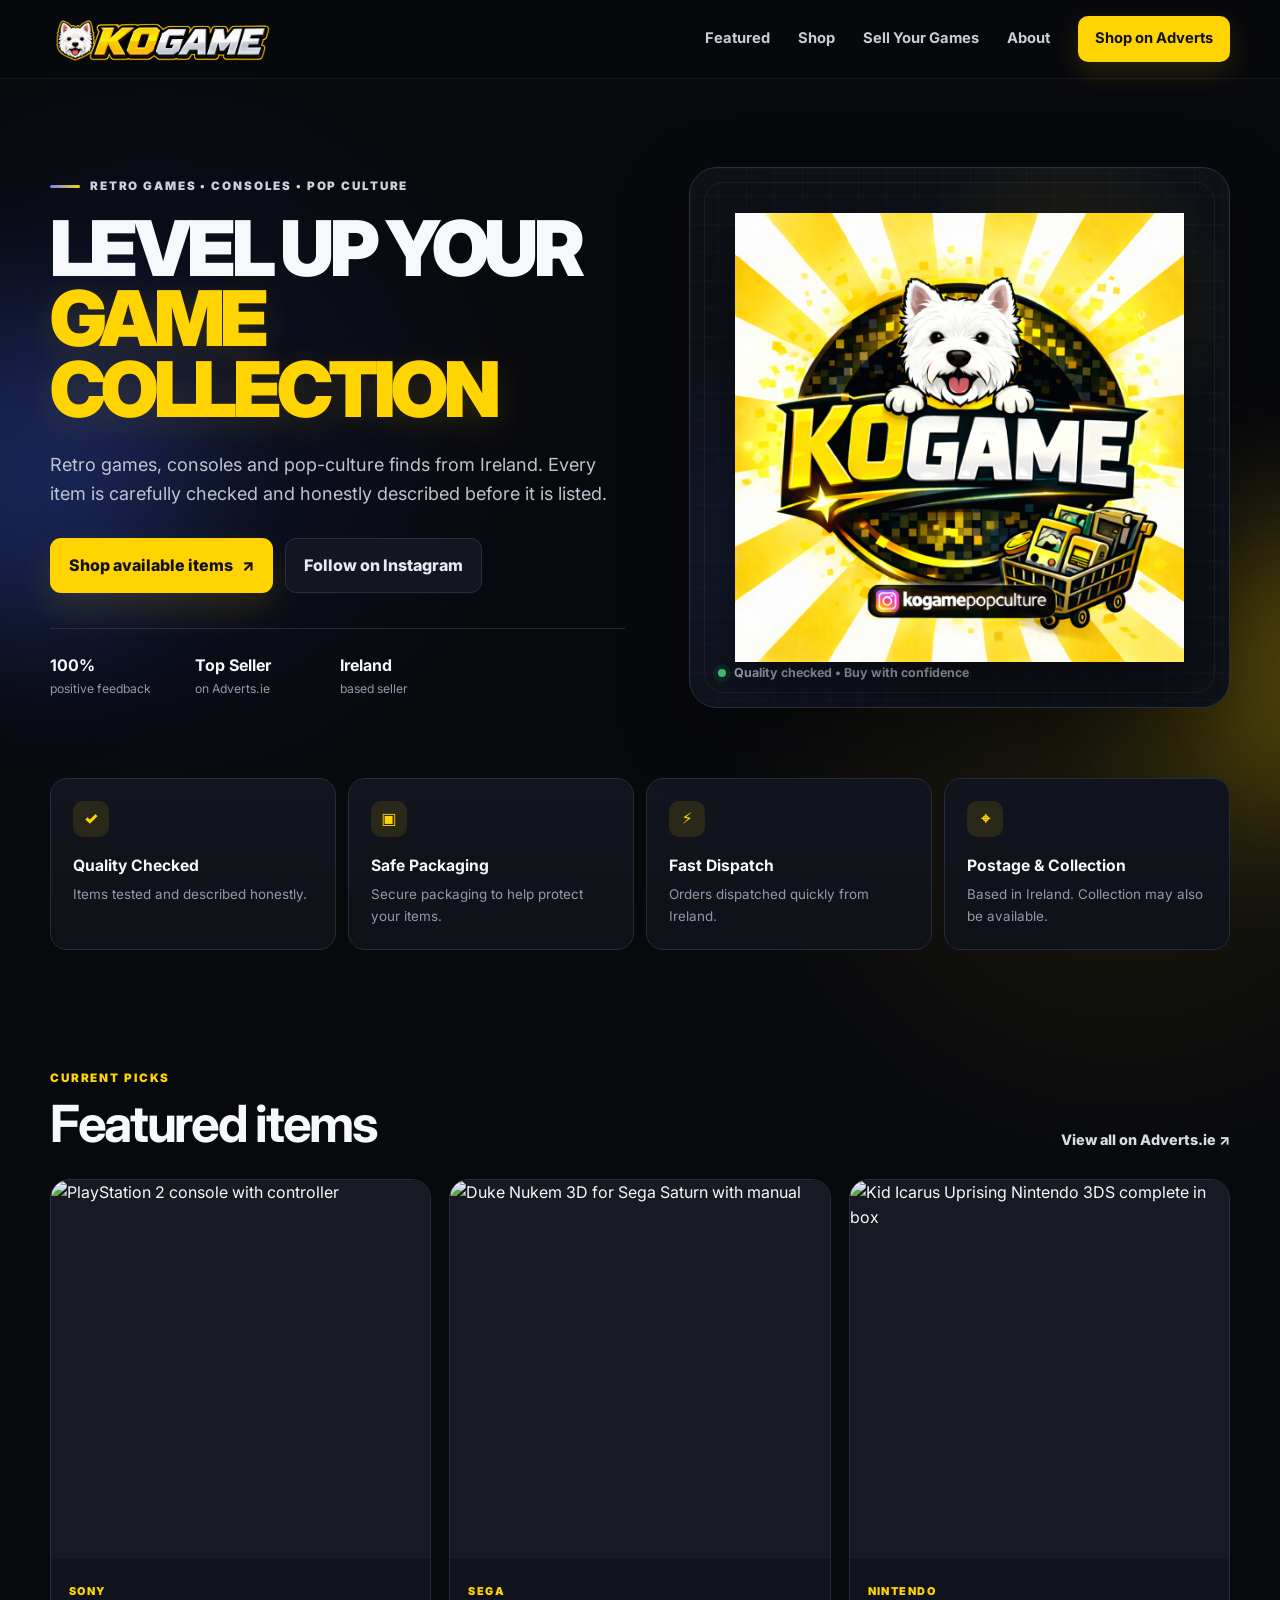
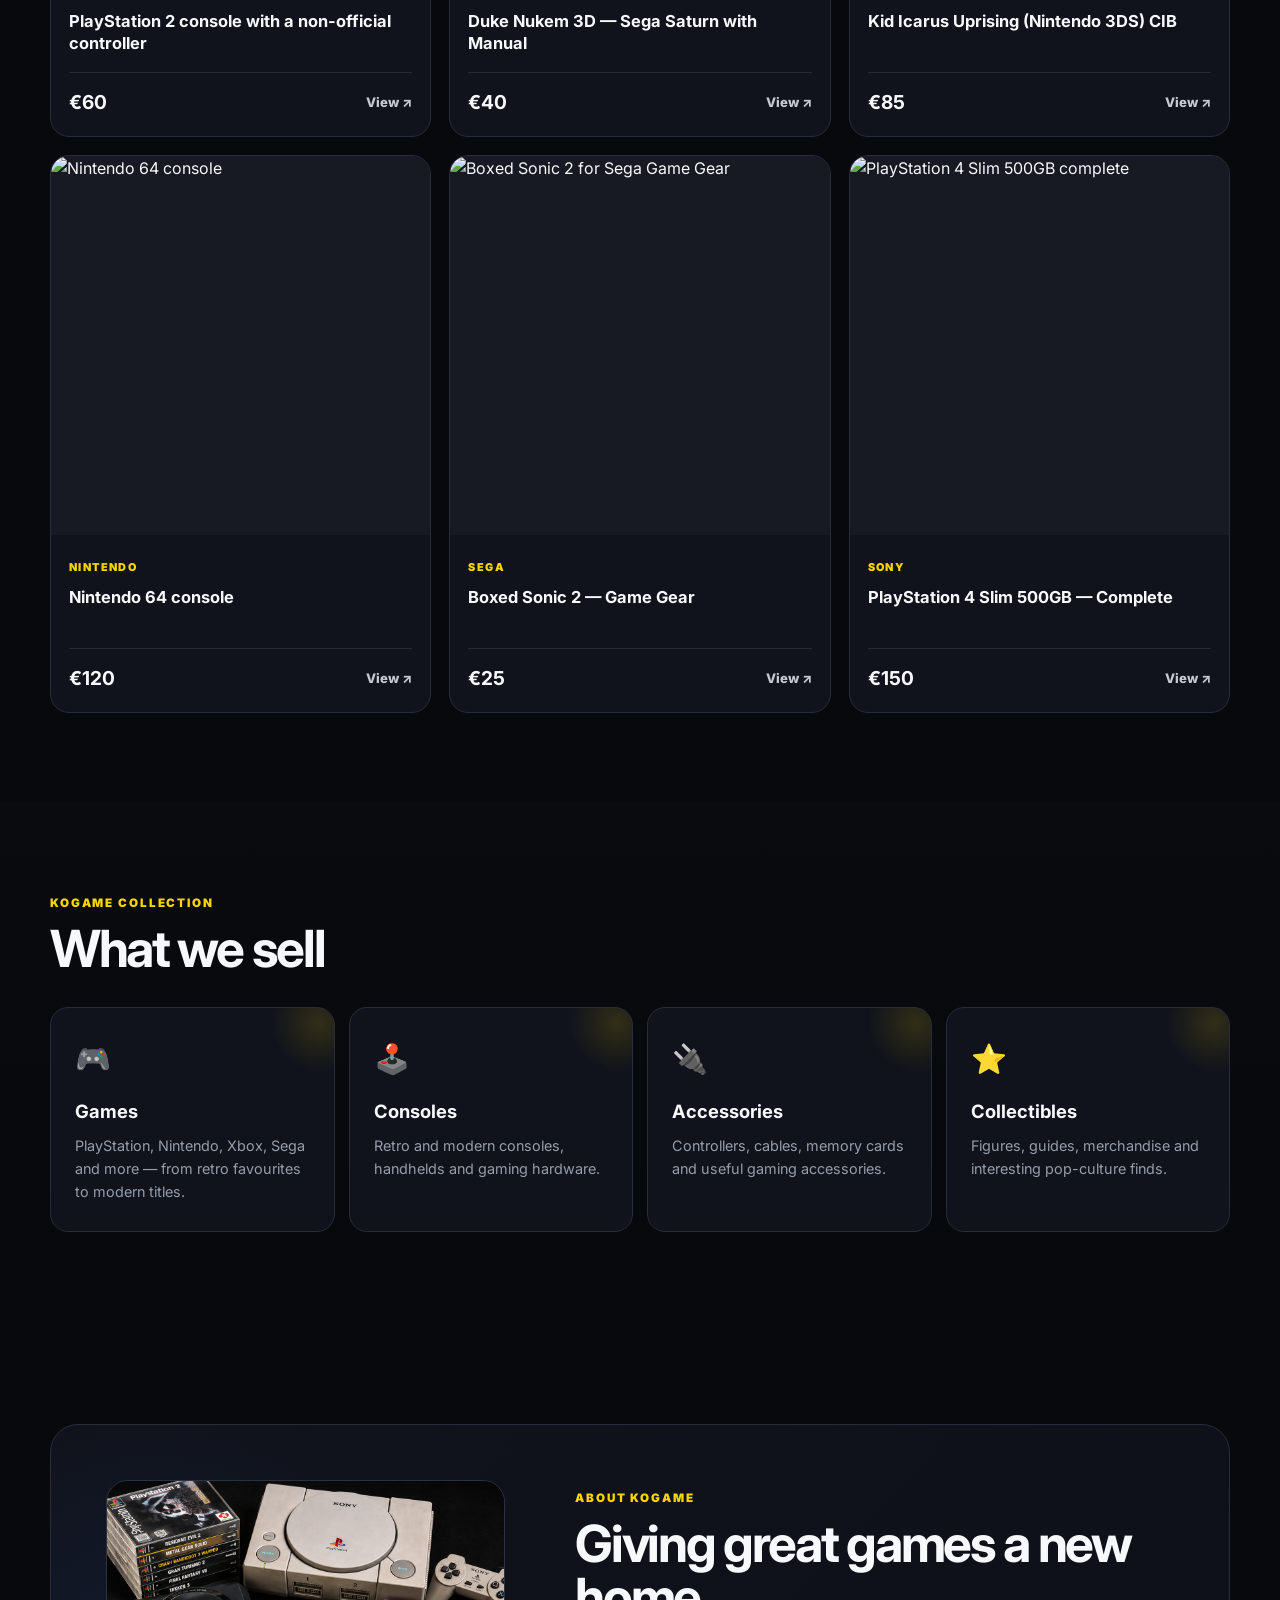
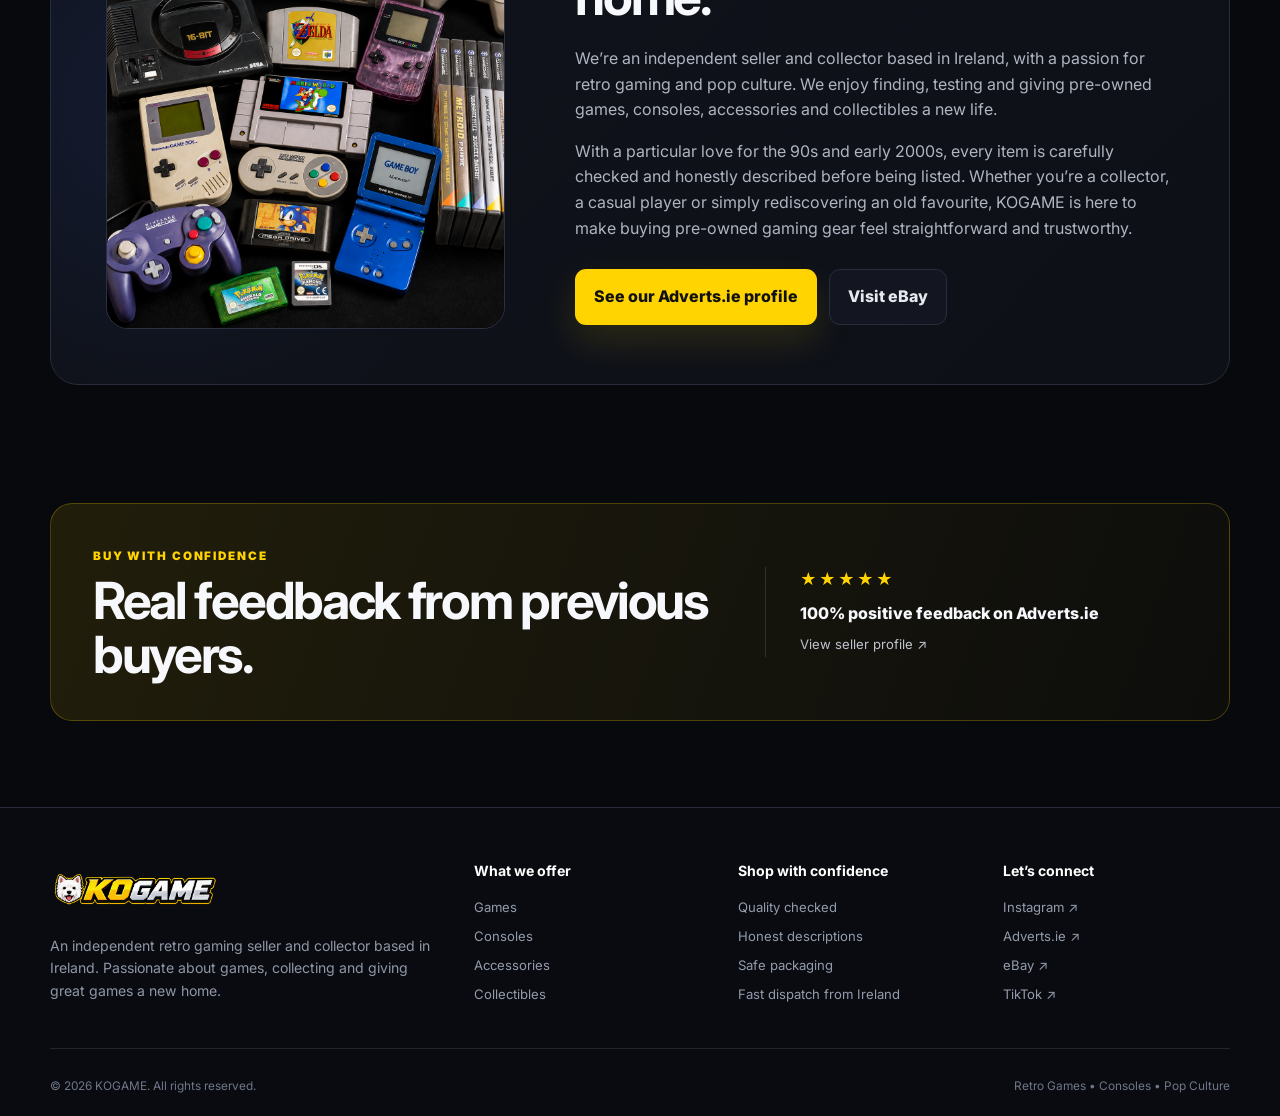
==== commit be28b753: "Add Shop and Sell Your Games pages" ====
--- a/index.html
+++ b/index.html
@@ -33,7 +33,8 @@
 
       <nav id="nav-links" class="nav-links">
         <a href="#featured">Featured</a>
-        <a href="#what-we-sell">What we sell</a>
+        <a href="adverts-items.html">Shop</a>
+        <a href="sell-your-games.html">Sell Your Games</a>
         <a href="#about">About</a>
         <a class="nav-cta" href="https://www.adverts.ie/member/2061189" target="_blank" rel="noopener">Shop on Adverts</a>
       </nav>
@@ -253,7 +254,7 @@
   <footer>
     <div class="wrap footer-grid">
       <div class="footer-brand">
-        <img src="assets//kogame-logo.png" alt="Retro gaming collection">
+        <img src="assets/kogame-logo.png" alt="Retro gaming collection">
         <p>An independent retro gaming seller and collector based in Ireland. Passionate about games, collecting and giving great games a new home.</p>
       </div>
 
--- a/styles.css
+++ b/styles.css
@@ -215,7 +215,7 @@
 .about-logo{
   padding:0;border:1px solid #2b3141;border-radius:22px;
   background:#090b10;overflow:hidden;
-  
+  }
 .about-logo img{
     width:100%;
     height:100%;
@@ -240,7 +240,7 @@
 
 footer{border-top:1px solid var(--line);padding:52px 0 20px;background:#090b10}
 .footer-grid{display:grid;grid-template-columns:1.7fr repeat(3,1fr);gap:38px}
-.footer-brand img{width:230px;margin-bottom:18px}
+.footer-brand img{width:170px;margin-bottom:18px}
 .footer-brand p{max-width:430px;color:#8f97a7;font-size:.88rem}
 .footer-col{display:flex;flex-direction:column;gap:8px}
 .footer-col h3{font-size:.88rem;margin:0 0 7px;color:#fff}
@@ -301,3 +301,16 @@
   .footer-grid{grid-template-columns:1fr}
   .footer-brand{grid-column:auto}
 }
+
+/* Subpages */
+.subpage-hero{padding:88px 0 48px}
+.subpage-hero h1{font-size:clamp(2.8rem,6vw,5.2rem);letter-spacing:-.055em;line-height:.95;margin:10px 0 22px}
+.subpage-hero h1 em{font-style:normal;color:var(--yellow)}
+.subpage-lead{font-size:1.08rem;color:#bdc3cf;max-width:760px}
+.steps-grid{display:grid;grid-template-columns:repeat(3,1fr);gap:16px}
+.step-card{padding:28px;border:1px solid var(--line);border-radius:18px;background:#10131b}
+.step-number{font-size:2rem;font-weight:900;color:var(--yellow);margin-bottom:12px}
+.step-card h3{margin:0 0 8px}.step-card p{margin:0;color:#969dac}
+.sell-panel{padding:45px;border:1px solid var(--line);border-radius:24px;background:linear-gradient(135deg,#10131b,#0d1017)}
+.sell-panel p{color:#aeb5c1;max-width:760px}
+@media(max-width:760px){.steps-grid{grid-template-columns:1fr}.sell-panel{padding:28px}}
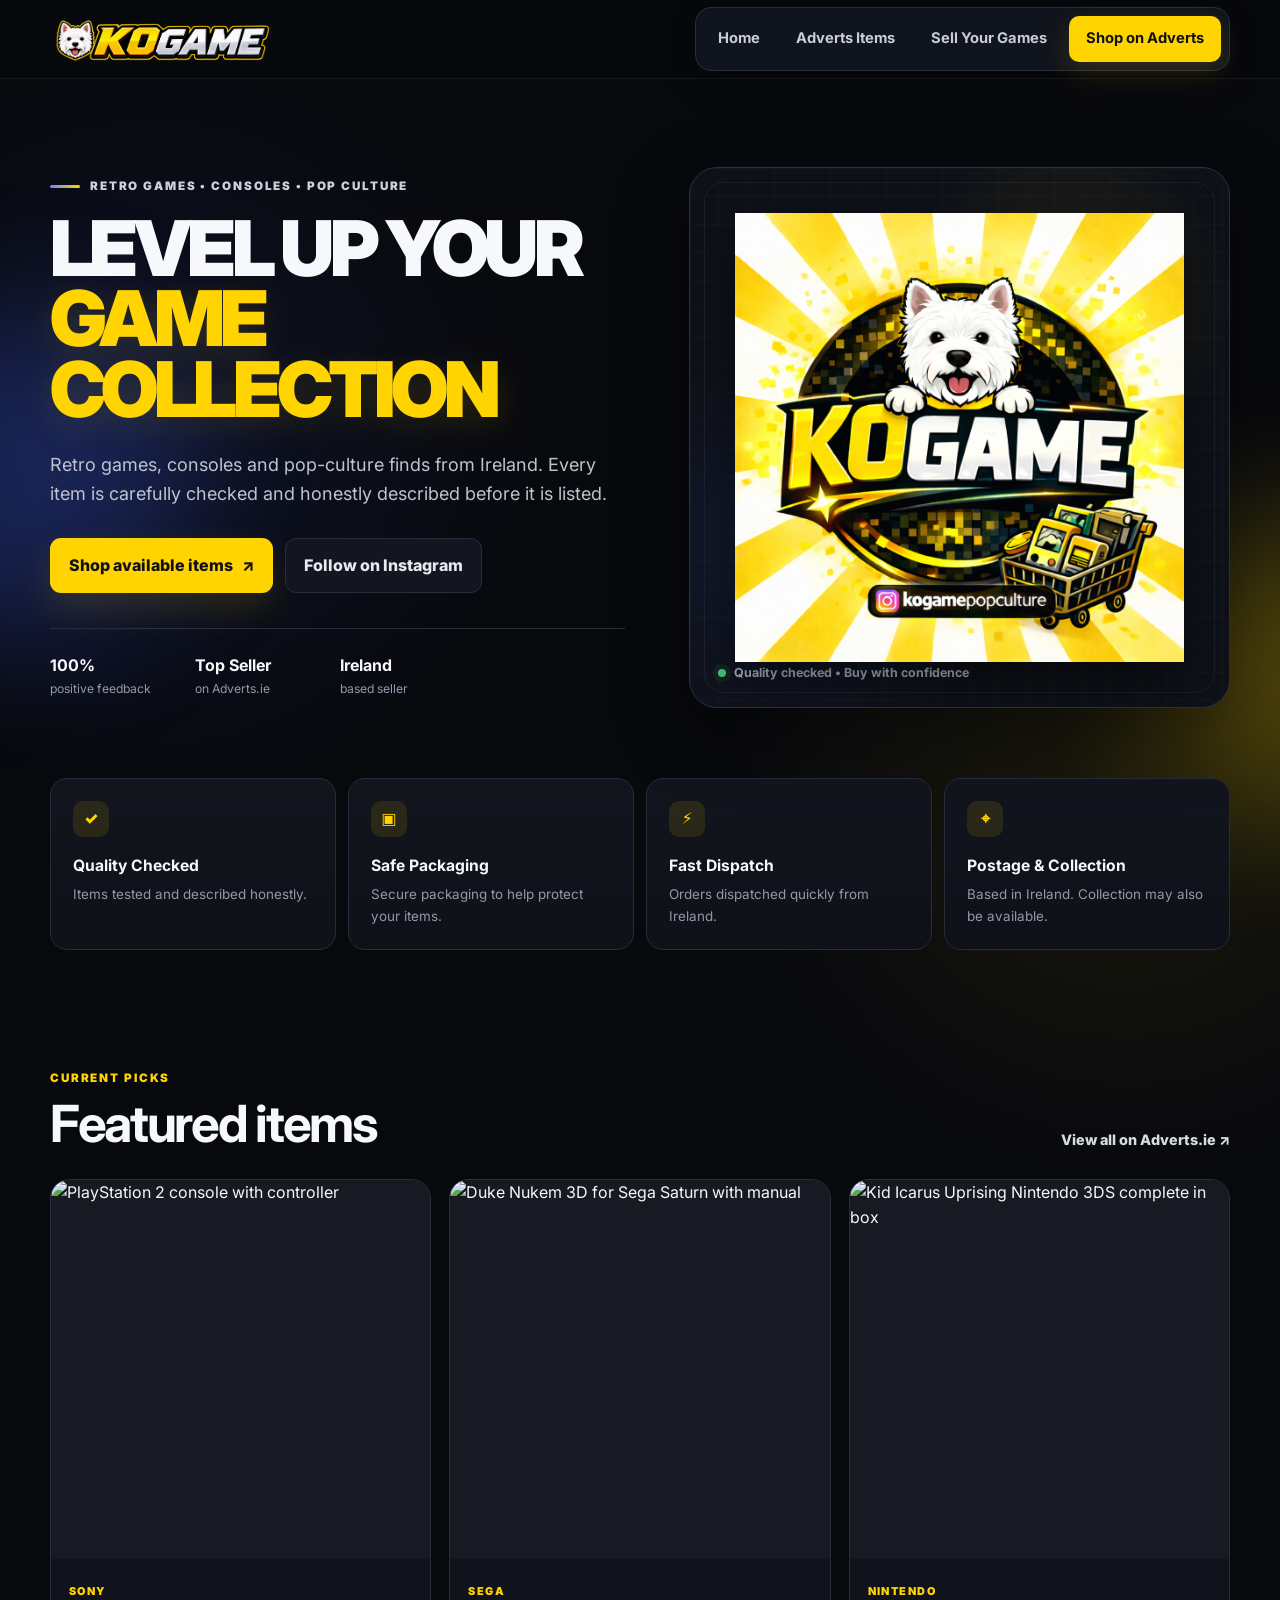
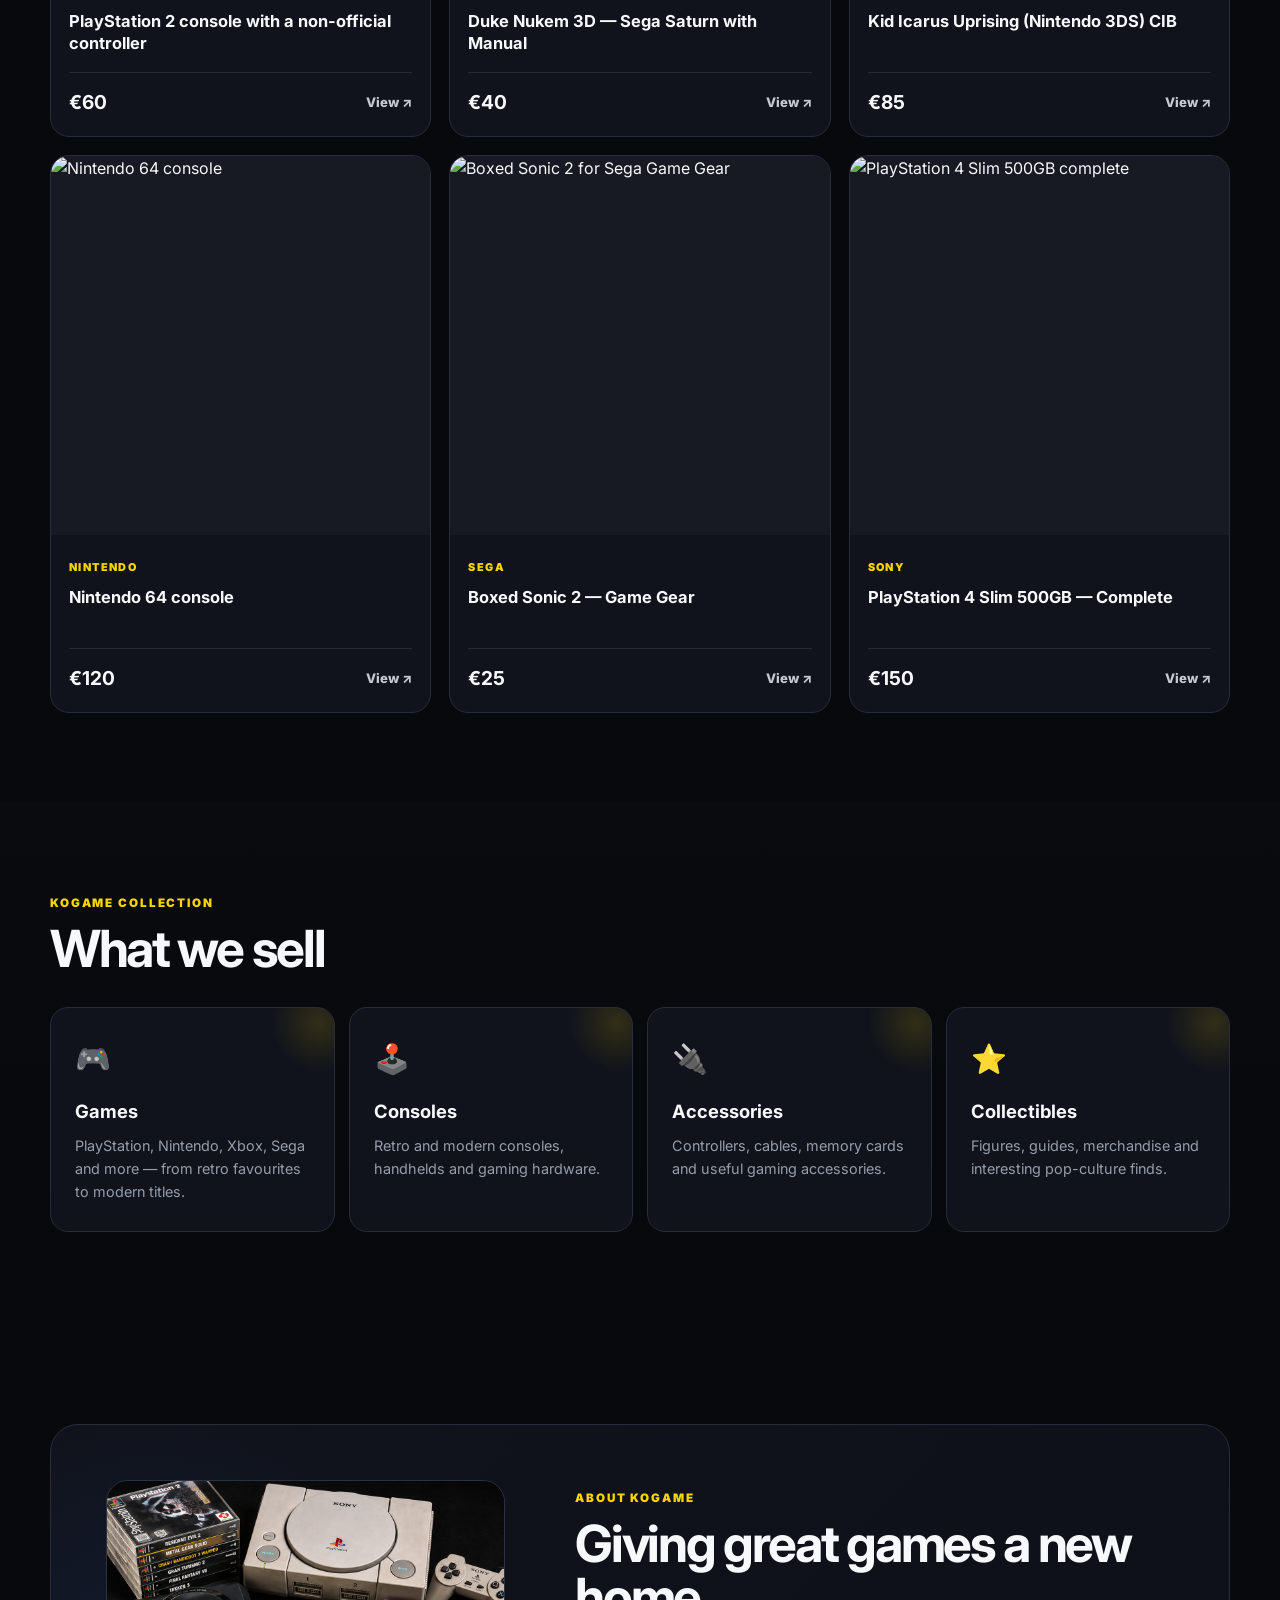
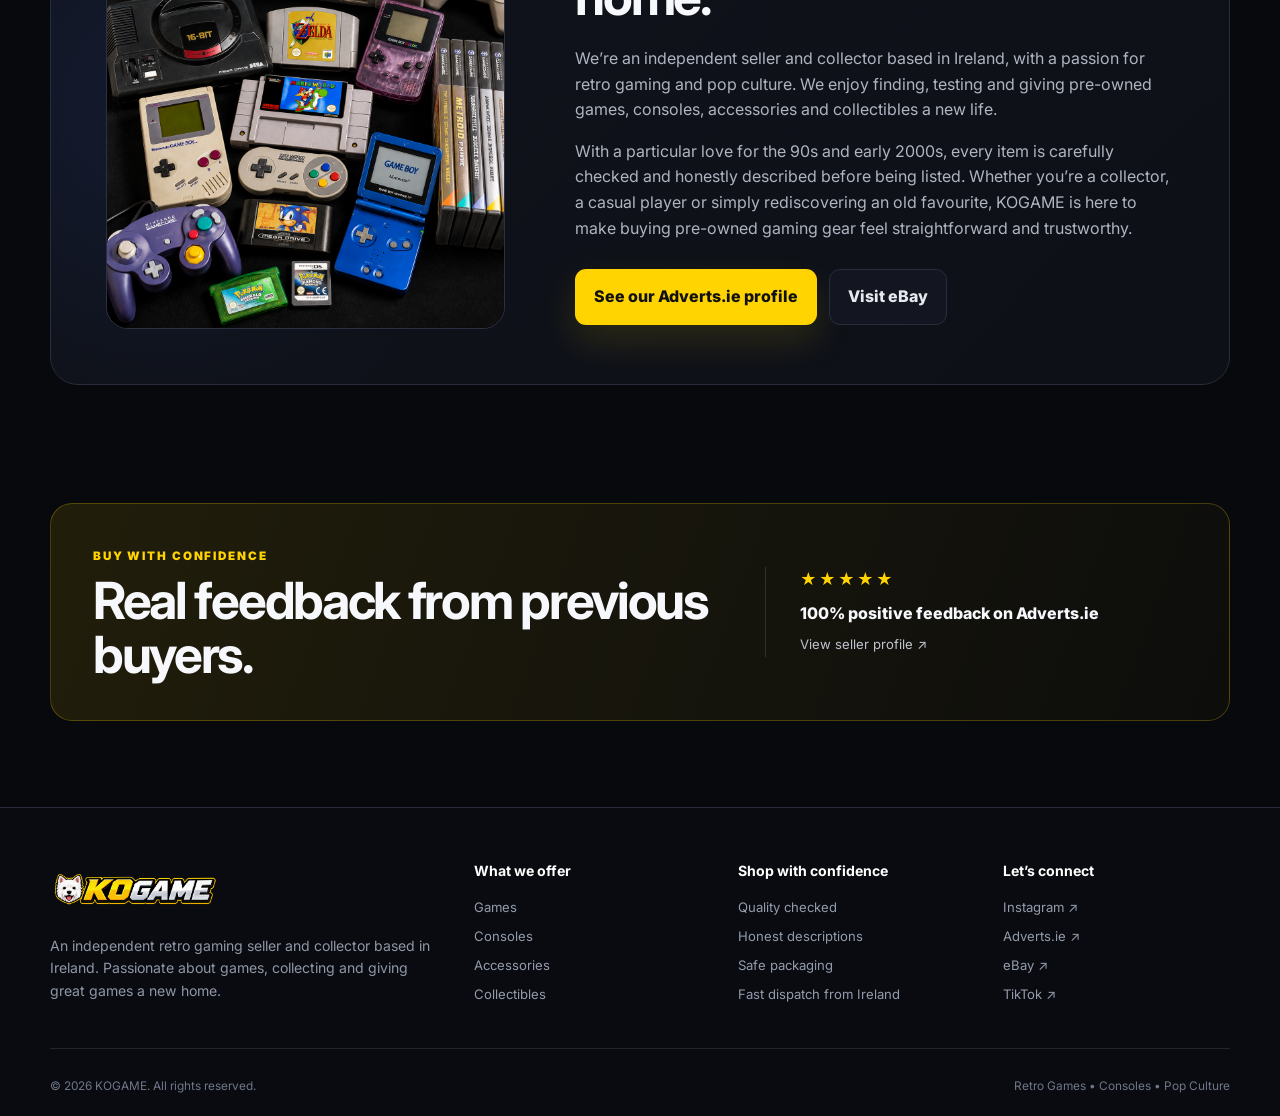
==== commit 5c256206: "Add files via upload" ====
--- a/index.html
+++ b/index.html
@@ -32,10 +32,9 @@
       </button>
 
       <nav id="nav-links" class="nav-links">
-        <a href="#featured">Featured</a>
-        <a href="adverts-items.html">Shop</a>
+        <a href="index.html">Home</a>
+        <a href="adverts-items.html">Adverts Items</a>
         <a href="sell-your-games.html">Sell Your Games</a>
-        <a href="#about">About</a>
         <a class="nav-cta" href="https://www.adverts.ie/member/2061189" target="_blank" rel="noopener">Shop on Adverts</a>
       </nav>
     </div>
--- a/styles.css
+++ b/styles.css
@@ -314,3 +314,19 @@
 .sell-panel{padding:45px;border:1px solid var(--line);border-radius:24px;background:linear-gradient(135deg,#10131b,#0d1017)}
 .sell-panel p{color:#aeb5c1;max-width:760px}
 @media(max-width:760px){.steps-grid{grid-template-columns:1fr}.sell-panel{padding:28px}}
+
+/* KOGAME navigation: highlight the whole menu as one group */
+@media (min-width: 821px){
+  .nav-links{
+    padding:8px;
+    gap:8px;
+    background:rgba(18,21,30,.92);
+    border:1px solid #282d3b;
+    border-radius:16px;
+    box-shadow:0 10px 30px rgba(0,0,0,.22);
+  }
+  .nav-links>a:not(.nav-cta){
+    padding:10px 14px;
+    border-radius:10px;
+  }
+}
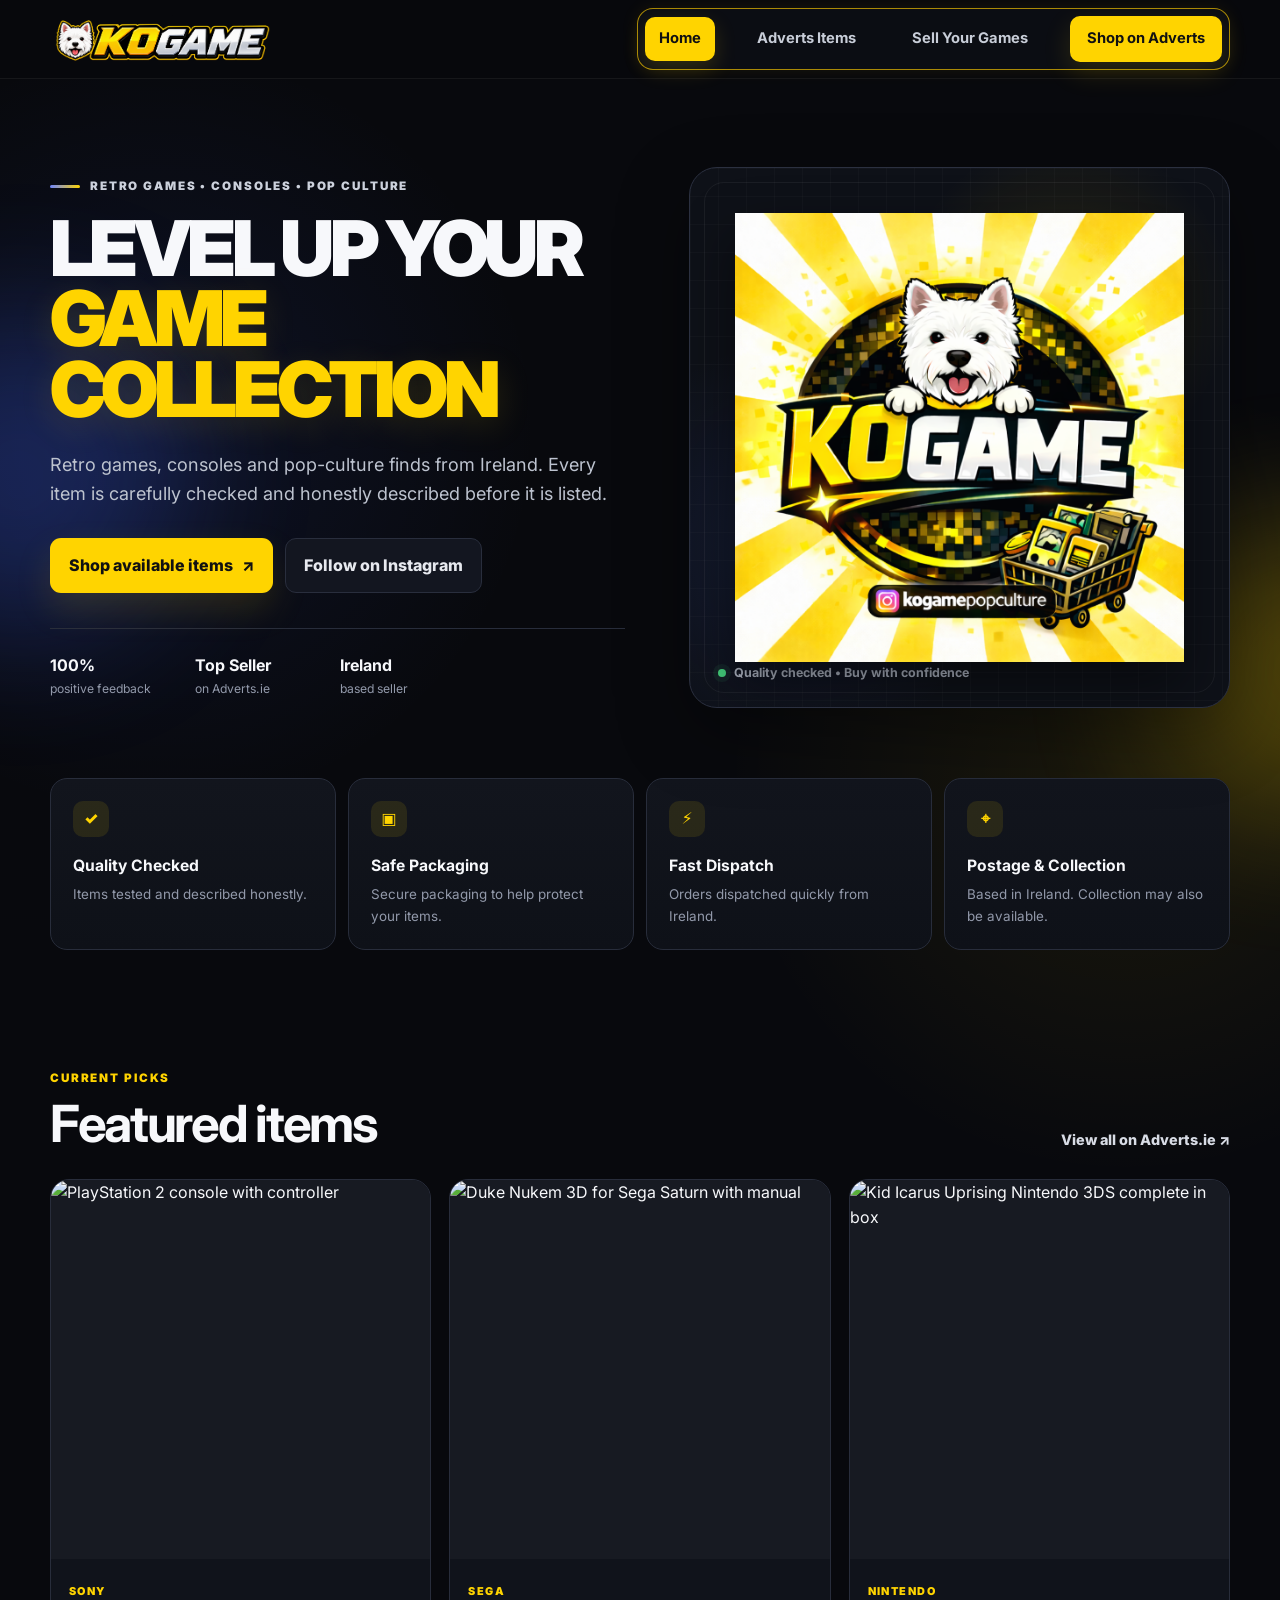
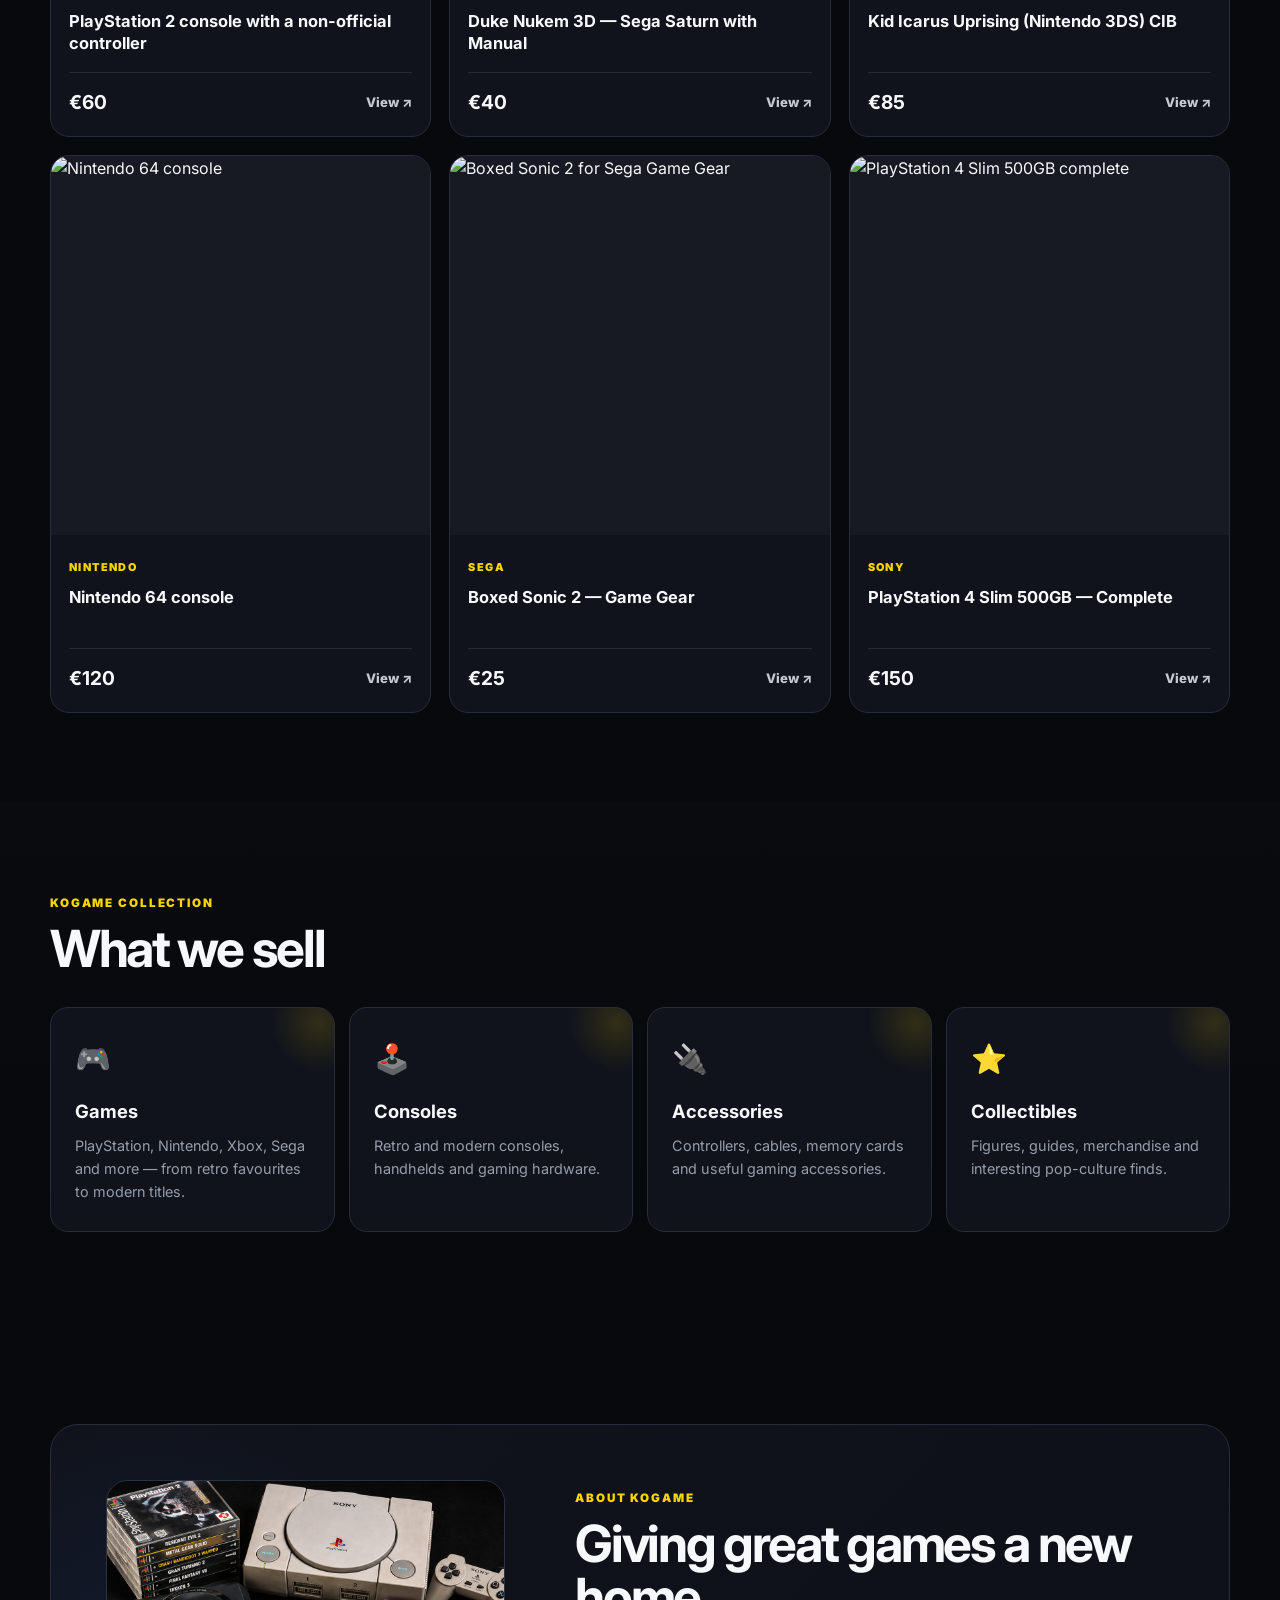
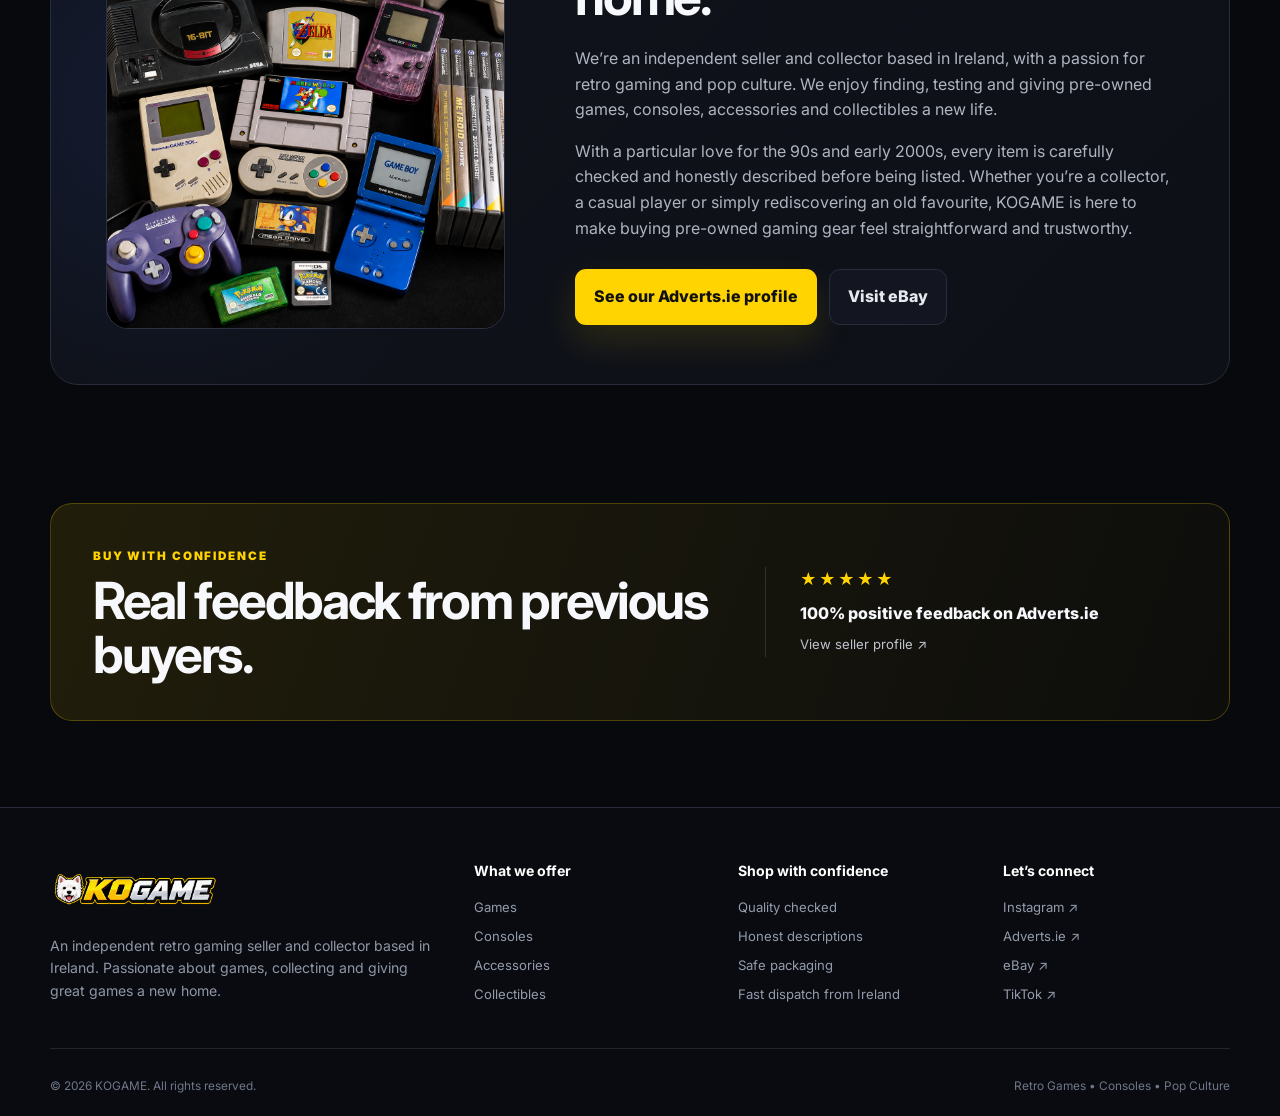
==== commit 950c7782: "Add files via upload" ====
--- a/index.html
+++ b/index.html
@@ -32,7 +32,7 @@
       </button>
 
       <nav id="nav-links" class="nav-links">
-        <a href="index.html">Home</a>
+        <a class="active" href="index.html">Home</a>
         <a href="adverts-items.html">Adverts Items</a>
         <a href="sell-your-games.html">Sell Your Games</a>
         <a class="nav-cta" href="https://www.adverts.ie/member/2061189" target="_blank" rel="noopener">Shop on Adverts</a>
--- a/styles.css
+++ b/styles.css
@@ -46,9 +46,31 @@
 .nav-wrap{height:78px;display:flex;align-items:center;justify-content:space-between;gap:24px}
 .brand{display:flex;align-items:center;width:225px;min-width:180px}
 .brand img{width:100%;height:auto}
-.nav-links{display:flex;align-items:center;gap:28px;font-size:.92rem;font-weight:700}
+.nav-links{
+  display:flex;
+  align-items:center;
+  gap:28px;
+  font-size:.92rem;
+  font-weight:700;
+  padding:7px;
+  border:1px solid rgba(255,204,0,.65);
+  border-radius:16px;
+  background:rgba(14,16,22,.78);
+  box-shadow:0 0 18px rgba(255,204,0,.08);
+}
 .nav-links>a:not(.nav-cta){color:#c8cdd8;transition:.2s ease}
 .nav-links>a:not(.nav-cta):hover{color:#fff}
+
+.nav-links>a:not(.nav-cta){
+  padding:10px 14px;
+  border-radius:10px;
+}
+.nav-links>a:not(.nav-cta).active{
+  background:var(--yellow);
+  color:#111;
+  box-shadow:0 8px 22px rgba(255,212,0,.16);
+}
+.nav-links>a:not(.nav-cta).active:hover{color:#111;background:#ffe038}
 .nav-cta{
   background:var(--yellow);
   color:#111;
@@ -314,19 +336,3 @@
 .sell-panel{padding:45px;border:1px solid var(--line);border-radius:24px;background:linear-gradient(135deg,#10131b,#0d1017)}
 .sell-panel p{color:#aeb5c1;max-width:760px}
 @media(max-width:760px){.steps-grid{grid-template-columns:1fr}.sell-panel{padding:28px}}
-
-/* KOGAME navigation: highlight the whole menu as one group */
-@media (min-width: 821px){
-  .nav-links{
-    padding:8px;
-    gap:8px;
-    background:rgba(18,21,30,.92);
-    border:1px solid #282d3b;
-    border-radius:16px;
-    box-shadow:0 10px 30px rgba(0,0,0,.22);
-  }
-  .nav-links>a:not(.nav-cta){
-    padding:10px 14px;
-    border-radius:10px;
-  }
-}
